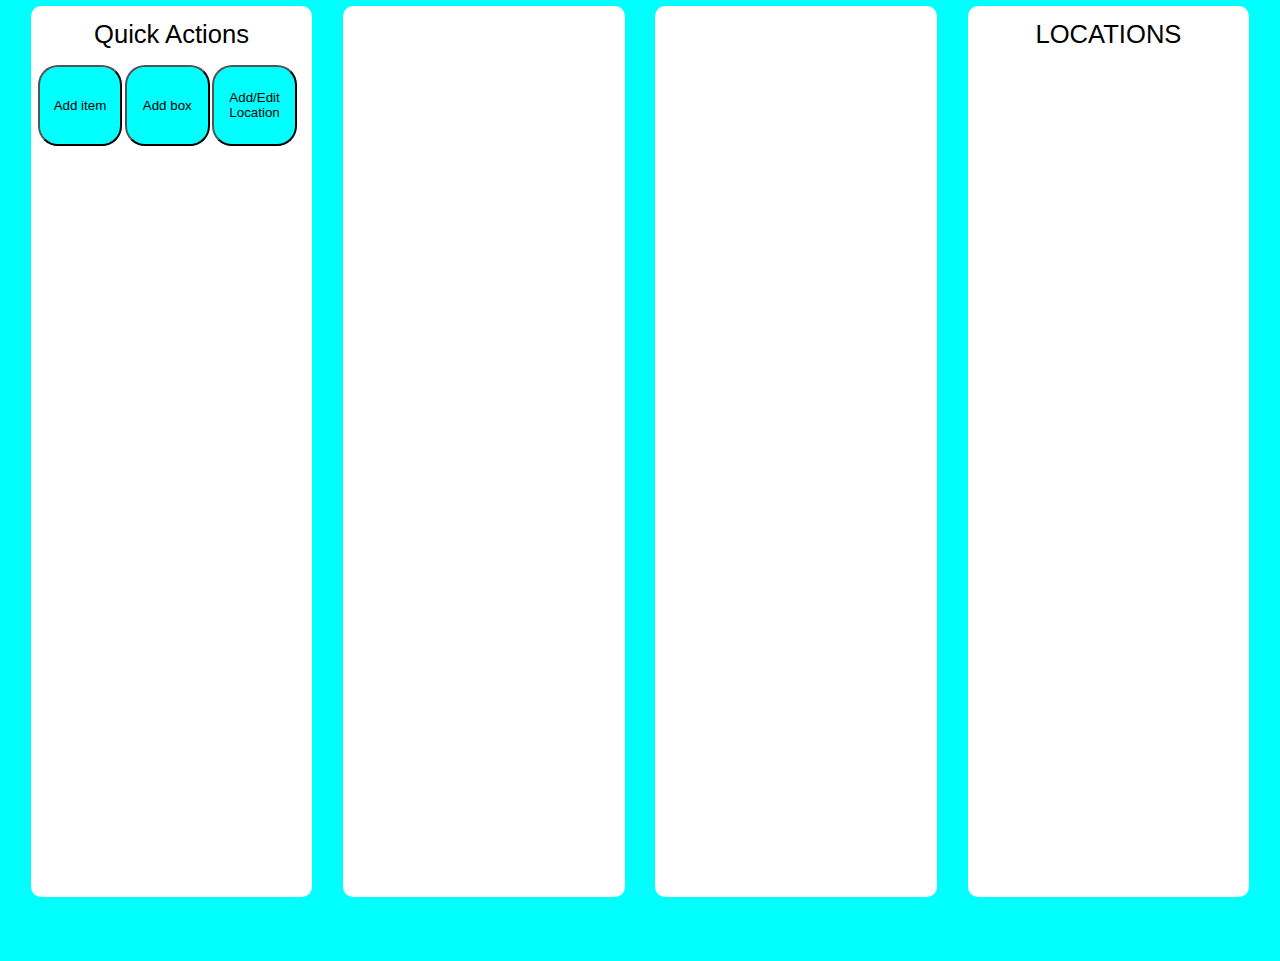
==== templates/index.html @ 98f79e02 "added locations and add/edit location button" ====
<!DOCTYPE html>
<html lang="en">
<head>
    <meta charset="UTF-8">
    <link rel="stylesheet" href="/static/index.css" />
    <script defer src="/static/index.js"></script>
    <meta name="viewport" content="width=device-width, initial-scale=1.0">
    <title>Inventory Tracker</title>
</head>
<body>
    <div id="main">
        <div id="input" class="box">
            <p class="title">Quick Actions</p>
            <div id="first">     
                <div id="buttons">
                    <button>Add item</button>
                    <button>Add box</button>
                    <button onClick="addLocation()">Add/Edit Location</button>
                </div>
            </div>
        </div>
        <div id="items" class="box"></div>
        <div id="boxes" class="box"></div>
        <div id="locations" class="box">
            
        </div>
    </div>
    <div id="locationPopup" class="popup">
        <div class="container">
            <div id="locationBarcode">
                <div id="scan">
                    <p>scan barcode:</p>
                    <input id="barcodeInput">
                    <p></p><!-- for formating, do not remove-->
                    <button id="submit" onClick="submitBarcode()">submit</button>
                </div>
                <p class="or">OR</p>
                <div id="generate">
                    <button onClick="generateNewBarcode()">Generate New Barcode</button>


                </div>
            </div>
            <div id="locationInfo">
                <img id="barcodeImg"></img>
                <button onClick="printBarcode()">print barcode</button>
                <p>name:</p>
                <input id="nameInput">
                <p>description:</p>
                <textarea id="descriptionInput"></textarea>
                <button id="finish"onClick="finishLocation()">finish</button>
            </div>
        </div>
    </div>
</body>
---- static/index.css ----
:root {
    --accent: aqua;
    --popupOverlay:rgba(0, 0, 0, 0.5);
  }
body{
    overflow-x: hidden;  
    background-color: var(--accent); 
    font-family:'Segoe UI', Tahoma, Geneva, Verdana, sans-serif;
    width: 100vw;
    margin: 0;
}
p{
    margin: 0;
}
#main{
    position: absolute;
    display: flex;
    flex-wrap: wrap;
    min-height: 100vh;
    height: fit-content;
    justify-content: space-evenly;
    width: 100%;
    margin-top: 0.5%;
    
    .box{
        background-color: white;
        border-radius: 10px;
        min-height: 99vh;
        height: fit-content;
        width: 22%;
        margin-bottom: 5%;
        /* margin-inline: 0.5%; */
        .title{
            font-size: 2vw;
            width: 100%;
            margin-block: 5%;
            text-align: center;
        }
    }
    #input{
        /* display: flex; */
        /* flex-wrap: wrap; */
        justify-content: center; 
        #first{
            position: relative;
            visibility: visible;
            #buttons{
                position: relative;
                width: 100%;
                margin-inline:2%;
                display: flex;
                flex-wrap: wrap;
                justify-content: flex-start;
                button{
                    width: 30%;
                    height: 9vh;
                    margin-inline:0.5%;
                    margin-top: 0.5%;
                    margin-bottom: 0.5%;
                    background-color: var(--accent);
                    border-radius: 20px;
                }
            }
        }  
    }
}
#locationPopup{
    
    .container{
        min-height: 60vh;
        #locationBarcode{
            position: absolute;
            width: inherit;
            visibility: hidden;
            margin-top: 5%;
            #scan{
                display: flex;
                flex-wrap: wrap;
                justify-content: space-between;
                align-items: center;
                height: fit-content;
                p{
                    width: 20%;
                    height: fit-content;
                    margin-bottom: 5%;
                }
                input{
                    width:65%;
                    height: 20%;
                }
                #submit{
                    margin-top: 0;
                    width:20%;
                    height:fit-content;
                }
            }
            p{
                text-align: center;
                margin-bottom: 5%;
            }
            #generate{
                /* display: flex; */
                /* justify-content: center; */
                button{
                    width: 70%;
                    margin-inline: 15%;
                }
                
                
            }
        } 
        #locationInfo{
            visibility: hidden;
            display: flex;
            flex-wrap: wrap;
            justify-content: flex-start;
            align-content: center;
            #barcodeImg{
                width: 65%;
                margin-inline: 2%;
            } 
            p{
                width: 25%;
                margin-top: 1%;
                margin-bottom: 3%;
            }
            input{
                width:65%;
                height: fit-content;
                margin-top: 1%;
            }
            button{
                width:25%;
                height: fit-content;
                padding-top: 5%;
                padding-bottom: 5%;
                margin-top: 5%;
                margin-inline: 2%;
            }
            textarea{
                width:65%;
                height:40%;
            }
            #finish{
                padding-top: 1%;
                padding-bottom: 1%;
                margin-left: 70%;
            }
        }
    }
}
.popup{
    background-color: var(--popupOverlay);
    width: 100vw;
    height: 101vh;
    top:-0.5vh;
    left:-0.5%;
    visibility: hidden;
    position: absolute;
}
.container{
    background-color: white;
    opacity: 100;
    width: 70%;
    margin-inline: 13%;
    margin-top: 5%;
    border-radius: 20px;
    padding: 2%;
}
.location{
    display: flex;
    flex-wrap: wrap;
    justify-content: space-evenly;
    background-color: aqua;
    border-radius: 10px;
    margin-inline: 3%;
    padding-left: 2%;
    padding-top: 4%;
    padding-right: 2%;
    padding-bottom: 4%;
    margin-top: 2%;
    margin-bottom: 5%;
    .locArrowSVG{
        margin-top: 1.5vh;
        width:10%;
        height: 10%;
        scale:1;
        
    }
    .imgHead{
        width:90%;
        display: flex;
        flex-wrap: wrap;
        .images{
            width: 25%;
            .locImg{
                background-color: rgb(255, 127, 127);
                width: 100%;
                height:fit-content;
                padding-bottom: 10%;
                font-size: 1vw;
            }
            .locBarcodeImg{
                display: none;
            }
            .locPrintButton{
                display: none;
            }
        }
        .header{
            margin-left: 1%;
            width:64%;
            .locName{
                display: flex;
                margin: 0;
                height: fit-content;
                font-size: 2vw;
                width:100%;
                text-align: start;
                text-overflow: ellipsis;
                overflow: hidden;
                display: -webkit-box;
                -webkit-line-clamp: 1;
                -webkit-box-orient: vertical;
            }
            .locBarcode{
                display:flex;
                margin:0;
                font-size: 1vw;
                width: 100%;
                text-align: start;
            }   
        }
        
    }
    .locDescription{
        font-size: 1vw;
        width: 100%;
        height: 20%;
        margin-left: 10%;
        text-overflow: ellipsis;
        overflow: hidden;
        display: -webkit-box;
        -webkit-line-clamp: 2;
        -webkit-box-orient: vertical;
    }
}

.location.expanded{
    
    .locArrowSVG{
       transform: rotate(90deg);
        
    }
    .imgHead{
        flex-direction: column-reverse;
        display: flex;
        flex-wrap: wrap;
        justify-content:flex-end;
        .images{
            display: flex;
            flex-wrap: wrap;
            justify-content: space-evenly;
            width: 100%;
            .locImg{
                width:50%;
                padding-bottom: 30%;
            }
            .locBarcodeStuff{
                width: 50%;
                display: flex;
                flex-wrap: wrap;
                justify-content: center;
                .locBarcodeImg{
                    width: 98%;
                    height: fit-content;
                    display:flex;
                    /* height: 4vh; */
                }
                .locPrintButton{
                    font-size: 1vw;
                    justify-content: center;
                    width: 90%;
                    display: flex;
                    text-align: center;
                    align-items: center;
                }
            }
        }
        .header{
            display: flex;
            flex-wrap: wrap;
            justify-content: flex-end;
            padding: 0;
           width: 100%;
            .locName{
                font-size:2vw;
                height: fit-content;
                overflow: visible;
                overflow-wrap: break-word;
                word-wrap:break-word;
                /* display: -webkit-box; */
                -webkit-line-clamp: none;
                -webkit-box-orient: vertical;
            }
            .locBarcode{
                margin-right: 0;
                justify-self: flex-end;
                margin-left: 10%;
                width:50%
            } 
        }
        
    }
    .locDescription{
        text-overflow: none;
        overflow: none;
        display: -webkit-box;
        -webkit-line-clamp: none;
        -webkit-box-orient: vertical;
    }
}
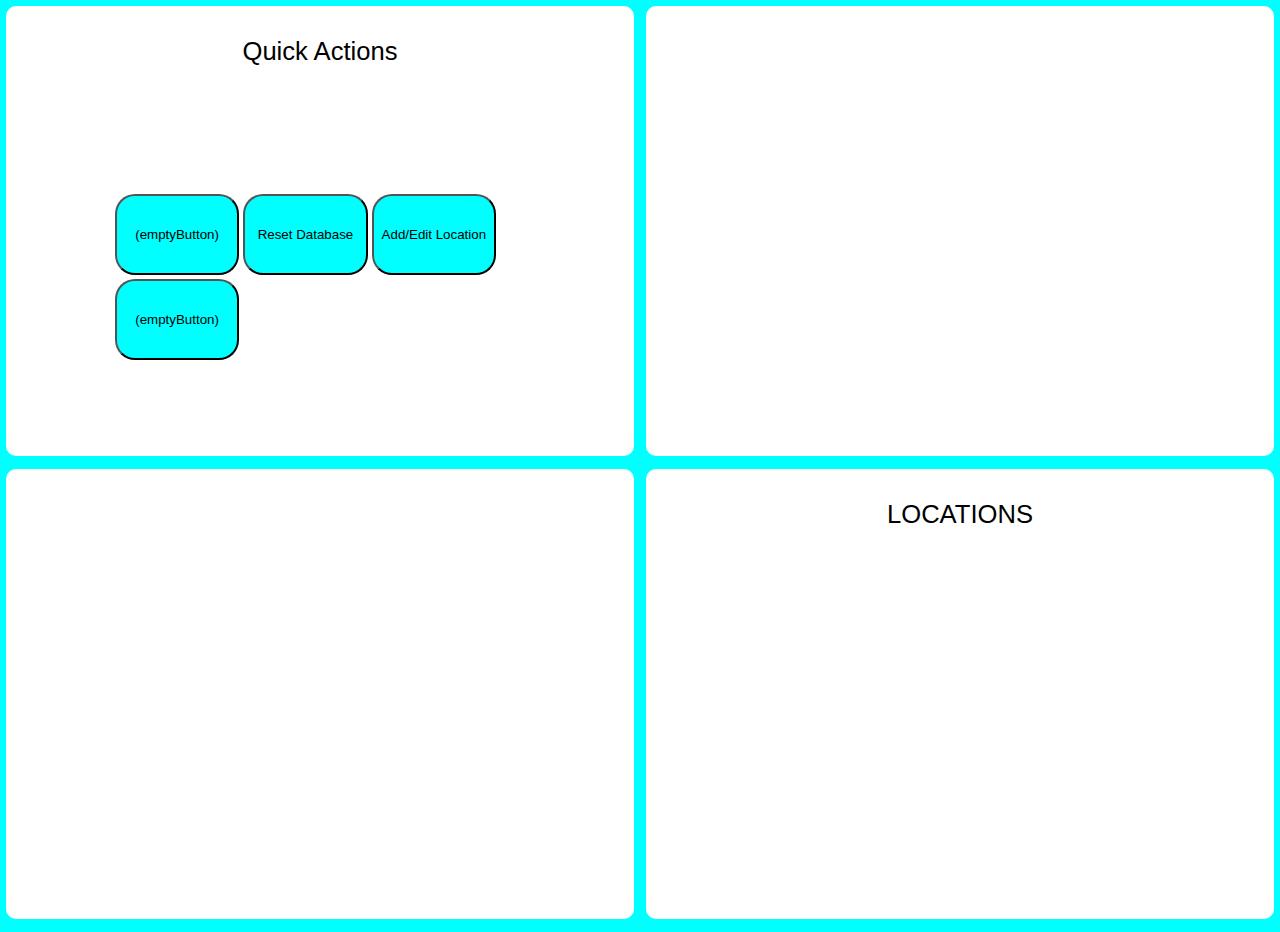
==== commit 2d745775: "everything location done except print barcode is rboken" ====
--- a/templates/index.html
+++ b/templates/index.html
@@ -13,9 +13,10 @@
             <p class="title">Quick Actions</p>
             <div id="first">     
                 <div id="buttons">
-                    <button>Add item</button>
-                    <button>Add box</button>
+                    <button>(emptyButton)</button>
+                    <button onCLick="resetDB()">Reset Database</button>
                     <button onClick="addLocation()">Add/Edit Location</button>
+                    <button>(emptyButton)</button>
                 </div>
             </div>
         </div>
@@ -26,7 +27,11 @@
         </div>
     </div>
     <div id="locationPopup" class="popup">
+        
         <div class="container">
+            <div class="xButtonDiv">
+                <button onClick="exitPopup()"class="x">X</button>
+            </div>
             <div id="locationBarcode">
                 <div id="scan">
                     <p>scan barcode:</p>
@@ -35,20 +40,46 @@
                     <button id="submit" onClick="submitBarcode()">submit</button>
                 </div>
                 <p class="or">OR</p>
-                <div id="generate">
+                <!-- <div id="generate">
                     <button onClick="generateNewBarcode()">Generate New Barcode</button>
+                </div> -->
+                <div id="select">
+                    <p>select location:</p>
+                    <div id="locationsSelect">
+                        <!-- <div class='loc'>
+                            <button><img src='/resources/right-arrow-svgrepo-com.png'></button>
+                            <p>nameis very long</p>
+                            <p id='code'>123456789876</p>
+                        </div> -->
 
-
+                    </div>
                 </div>
             </div>
             <div id="locationInfo">
+                <img id="locImg" src="/resources/imageTemplate.png"></img>
                 <img id="barcodeImg"></img>
-                <button onClick="printBarcode()">print barcode</button>
-                <p>name:</p>
-                <input id="nameInput">
-                <p>description:</p>
-                <textarea id="descriptionInput"></textarea>
-                <button id="finish"onClick="finishLocation()">finish</button>
+                <button id="print"onClick="printBarcode()">print barcode</button>
+                
+                <div id="inputDiv">
+                    <p>name:</p>
+                    <input id="nameInput">
+                    <p>description:</p>
+                    <textarea id="descriptionInput"></textarea>
+                </div>
+                <div id="historyDiv">
+                    <div id="titleDiv"><p class='title'>History</p></div>
+                    <div id="headerEntry" class="entry">
+                        <b id='nameDiv' class='subEntry'>Name</b>
+                        <b id='descDiv' class='subEntry'>Description</b>
+                        <b id='boxDiv' class='subEntry'>Boxes</b>
+                        <b id='timeDiv' class='subEntry'>Time</b>
+                        <b id='versDiv' class='subEntry'>Version</b>
+                    </div>
+
+                </div>
+                <div id="finishDiv">
+                    <button id="finish" onClick="finishLocation()">finish</button>
+                </div>
             </div>
         </div>
     </div>
--- a/static/index.css
+++ b/static/index.css
@@ -7,6 +7,7 @@
     background-color: var(--accent); 
     font-family:'Segoe UI', Tahoma, Geneva, Verdana, sans-serif;
     width: 100vw;
+    height: fit-content;
     margin: 0;
 }
 p{
@@ -23,14 +24,21 @@
     margin-top: 0.5%;
     
     .box{
+        padding-inline: 0.5%;
+
+        display: flex;
+        flex-wrap: wrap;
+        justify-content: flex-start;
         background-color: white;
         border-radius: 10px;
-        min-height: 99vh;
-        height: fit-content;
-        width: 22%;
-        margin-bottom: 5%;
-        /* margin-inline: 0.5%; */
+        overflow-y:auto;
+        /* overflow-x:hidden; */
+        height:50vh ;
+        width: 48%;
+        margin-bottom: 1%;
+        margin-inline: 0.5%;
         .title{
+            position:sticky;
             font-size: 2vw;
             width: 100%;
             margin-block: 5%;
@@ -46,7 +54,7 @@
             visibility: visible;
             #buttons{
                 position: relative;
-                width: 100%;
+                width: 96%;
                 margin-inline:2%;
                 display: flex;
                 flex-wrap: wrap;
@@ -65,15 +73,44 @@
     }
 }
 #locationPopup{
-    
+    background-color: var(--popupOverlay);
+    width: 100vw;
+    height:100%;
+    visibility: hidden;
+    position: absolute;
     .container{
-        min-height: 60vh;
+        display: flex;
+        flex-wrap: wrap;
+        width: 80%;
+        min-height: 80vh;
+        height: fit-content;
+        background-color: white;
+        
+        margin-inline: 8%;
+        margin-top: 2%;
+        border-radius: 20px;
+        padding: 2%;
+        .xButtonDiv{
+            display: flex;
+            flex-wrap: wrap;
+            width: 100%;
+            height: fit-content;
+            margin: 0;
+            justify-content: flex-end;
+            .x{
+                padding:0;
+                width: 2vw;
+                height: 2vw;
+                    
+            }
+        }
         #locationBarcode{
             position: absolute;
             width: inherit;
             visibility: hidden;
             margin-top: 5%;
             #scan{
+                position: relative;
                 display: flex;
                 flex-wrap: wrap;
                 justify-content: space-between;
@@ -82,151 +119,264 @@
                 p{
                     width: 20%;
                     height: fit-content;
-                    margin-bottom: 5%;
                 }
                 input{
                     width:65%;
                     height: 20%;
                 }
                 #submit{
-                    margin-top: 0;
+                    margin-top: 2%;
                     width:20%;
                     height:fit-content;
                 }
             }
-            p{
+            #select{
+                
+                height:10vw;
+                #locationsSelect{
+                    position: relative;
+                    display: flex;
+                    flex-wrap:nowrap;
+                    position: relative;
+                    height:fit-content;
+                    width: 100%;
+                    overflow-x: auto;
+                    margin-top:2%;
+                    
+                    .loc{
+                        position: relative;
+                        width:7vw;
+                        margin-inline: 2%;
+                        margin-bottom: 3%;
+                        button{  
+                            border-radius: 4px;
+                            width:100%;
+                            padding: 0;
+                            border: 0;
+                            margin:0 ;
+                            height: fit-content;
+                            img{
+                                width: 100%;
+                                border-radius: 4px;
+                            }
+                        }
+                        p{
+                            font-size: 1.3vw;
+                            width:100%;
+                            text-align: center;
+                            overflow-wrap: break-word;
+                            text-overflow: ellipsis;
+                            overflow: hidden;
+                            display: -webkit-box;
+                            -webkit-line-clamp: 2;
+                            -webkit-box-orient: vertical;
+                        }
+                        #code{
+                            font-size: 1vw;;
+                        }
+                    }
+                    .loc:hover{
+                        top:1vh;
+                    }
+                    #add{
+                        
+                        button{
+                            p{
+                                font-size: 5vw;
+                                padding-block: 10%;
+                            }
+                            
+                        }
+                    }
+                }
+            }
+            .or{
                 text-align: center;
                 margin-bottom: 5%;
-            }
-            #generate{
-                /* display: flex; */
-                /* justify-content: center; */
-                button{
-                    width: 70%;
-                    margin-inline: 15%;
-                }
-                
-                
+                margin-top: 5%;
             }
         } 
         #locationInfo{
             visibility: hidden;
             display: flex;
+            position: absolute;
+            margin-top: 3%;
+            width: inherit;
+            height: inherit;
             flex-wrap: wrap;
             justify-content: flex-start;
             align-content: center;
+            #locImg{
+                width:15%;
+                height:fit-content;
+            }
             #barcodeImg{
-                width: 65%;
-                margin-inline: 2%;
+                margin-top: 0;
+                margin-left: 30%;
+                width: 25%;
+                height: fit-content;
             } 
-            p{
-                width: 25%;
-                margin-top: 1%;
-                margin-bottom: 3%;
-            }
-            input{
-                width:65%;
-                height: fit-content;
-                margin-top: 1%;
-            }
-            button{
+            #print{
+                margin-left: 1%;
                 width:25%;
                 height: fit-content;
-                padding-top: 5%;
-                padding-bottom: 5%;
+                padding-top: 3%;
+                padding-bottom: 3%;
+            }
+            #finishDiv{
+                width: 100%;
+                display: flex;
+                flex-wrap: wrap;
+                justify-content: flex-end;
+                margin-top: 2%;
+                #finish{
+                    width:25%;
+                    height: fit-content;
+                    
+                    padding-top: 1%;
+                    padding-bottom: 1%;
+                }
+            }   
+            #inputDiv{
+                display: flex;
+                flex-wrap: wrap;
                 margin-top: 5%;
-                margin-inline: 2%;
-            }
-            textarea{
-                width:65%;
-                height:40%;
-            }
-            #finish{
-                padding-top: 1%;
-                padding-bottom: 1%;
-                margin-left: 70%;
+                width: 50%;
+                height: fit-content;
+                p{
+                    width: 25%;
+                    /* margin-top: 1%; */
+                    margin-bottom: 3%;
+                }
+                input{
+                    width:65%;
+                    height: fit-content;
+                    margin-top: 1%;
+                }
+                textarea{
+                    width:65%;
+                    max-width: 65%;
+                    min-width: 65%;
+                    height: 20vh;
+                    overflow-y: scroll;
+                    
+                }
+            }
+            #historyDiv{
+                width: 50%;
+                height: fit-content;
+                display: flex;
+                flex-wrap: wrap;
+                #titleDiv{
+                    width: 100%;
+                    flex-wrap: wrap;
+                    justify-content: center;
+                    p{
+                        text-align: center;
+                    }
+                }
+                .entry{
+                    display: flex;
+                    flex-wrap: wrap;
+                    width: 100%;
+                    height: fit-content;
+                    #nameDiv{
+                        width:15%;
+                    }
+                    #descDiv{
+                        
+                        width: 30%;
+                    }
+                    #boxDiv{
+                        width: 20%;
+                    }
+                    #timeDiv{
+                        
+                        width: 20%;
+                    }
+                    #versDiv{
+                        
+                        width: 10%;
+                    }
+                    .subEntry{
+                        font-size: 1.1vw;
+                        word-wrap: break-word;
+                        overflow-x:none;
+                        overflow-y: auto;
+                        display: -webkit-box;
+                        -webkit-line-clamp: 3;
+                        -webkit-box-orient: vertical;
+                        margin-block: 0;
+                    }
+                }
             }
         }
     }
 }
-.popup{
-    background-color: var(--popupOverlay);
-    width: 100vw;
-    height: 101vh;
-    top:-0.5vh;
-    left:-0.5%;
-    visibility: hidden;
-    position: absolute;
-}
-.container{
-    background-color: white;
-    opacity: 100;
-    width: 70%;
-    margin-inline: 13%;
-    margin-top: 5%;
-    border-radius: 20px;
-    padding: 2%;
-}
+
+
 .location{
     display: flex;
     flex-wrap: wrap;
     justify-content: space-evenly;
     background-color: aqua;
+    width: 44%;
     border-radius: 10px;
-    margin-inline: 3%;
+    margin-left:0.5%;
+    margin-right: 0.5%;
     padding-left: 2%;
     padding-top: 4%;
     padding-right: 2%;
     padding-bottom: 4%;
     margin-top: 2%;
-    margin-bottom: 5%;
+    margin-bottom: 2%;
     .locArrowSVG{
         margin-top: 1.5vh;
-        width:10%;
-        height: 10%;
-        scale:1;
+        width:15%;
+        margin-right: 3%;
+        height: fit-content;
+        scale:0.7;
         
     }
+    .locArrowSVG:hover{
+        scale:0.9;
+    }
     .imgHead{
-        width:90%;
+        width:82%;
         display: flex;
         flex-wrap: wrap;
         .images{
-            width: 25%;
+            width: 40%;
+            padding: 0;
             .locImg{
                 background-color: rgb(255, 127, 127);
                 width: 100%;
-                height:fit-content;
-                padding-bottom: 10%;
+                height: fit-content;
+                max-height: 20vh;
+                /* padding-bottom: 10%; */
                 font-size: 1vw;
             }
-            .locBarcodeImg{
-                display: none;
-            }
-            .locPrintButton{
-                display: none;
-            }
         }
         .header{
-            margin-left: 1%;
-            width:64%;
+            margin-left: 5%;
+            width:55%;
             .locName{
                 display: flex;
                 margin: 0;
                 height: fit-content;
-                font-size: 2vw;
+                font-size: 1.8vw;
                 width:100%;
                 text-align: start;
                 text-overflow: ellipsis;
                 overflow: hidden;
                 display: -webkit-box;
-                -webkit-line-clamp: 1;
+                -webkit-line-clamp: 2;
                 -webkit-box-orient: vertical;
             }
             .locBarcode{
                 display:flex;
-                margin:0;
-                font-size: 1vw;
+                
+                font-size: 0.9vw;
                 width: 100%;
                 text-align: start;
             }   
@@ -234,89 +384,16 @@
         
     }
     .locDescription{
-        font-size: 1vw;
+        font-size: 1.2vw;
         width: 100%;
         height: 20%;
         margin-left: 10%;
+        
+        overflow-wrap: break-word;
         text-overflow: ellipsis;
         overflow: hidden;
         display: -webkit-box;
         -webkit-line-clamp: 2;
         -webkit-box-orient: vertical;
     }
-}
-
-.location.expanded{
-    
-    .locArrowSVG{
-       transform: rotate(90deg);
-        
-    }
-    .imgHead{
-        flex-direction: column-reverse;
-        display: flex;
-        flex-wrap: wrap;
-        justify-content:flex-end;
-        .images{
-            display: flex;
-            flex-wrap: wrap;
-            justify-content: space-evenly;
-            width: 100%;
-            .locImg{
-                width:50%;
-                padding-bottom: 30%;
-            }
-            .locBarcodeStuff{
-                width: 50%;
-                display: flex;
-                flex-wrap: wrap;
-                justify-content: center;
-                .locBarcodeImg{
-                    width: 98%;
-                    height: fit-content;
-                    display:flex;
-                    /* height: 4vh; */
-                }
-                .locPrintButton{
-                    font-size: 1vw;
-                    justify-content: center;
-                    width: 90%;
-                    display: flex;
-                    text-align: center;
-                    align-items: center;
-                }
-            }
-        }
-        .header{
-            display: flex;
-            flex-wrap: wrap;
-            justify-content: flex-end;
-            padding: 0;
-           width: 100%;
-            .locName{
-                font-size:2vw;
-                height: fit-content;
-                overflow: visible;
-                overflow-wrap: break-word;
-                word-wrap:break-word;
-                /* display: -webkit-box; */
-                -webkit-line-clamp: none;
-                -webkit-box-orient: vertical;
-            }
-            .locBarcode{
-                margin-right: 0;
-                justify-self: flex-end;
-                margin-left: 10%;
-                width:50%
-            } 
-        }
-        
-    }
-    .locDescription{
-        text-overflow: none;
-        overflow: none;
-        display: -webkit-box;
-        -webkit-line-clamp: none;
-        -webkit-box-orient: vertical;
-    }
 }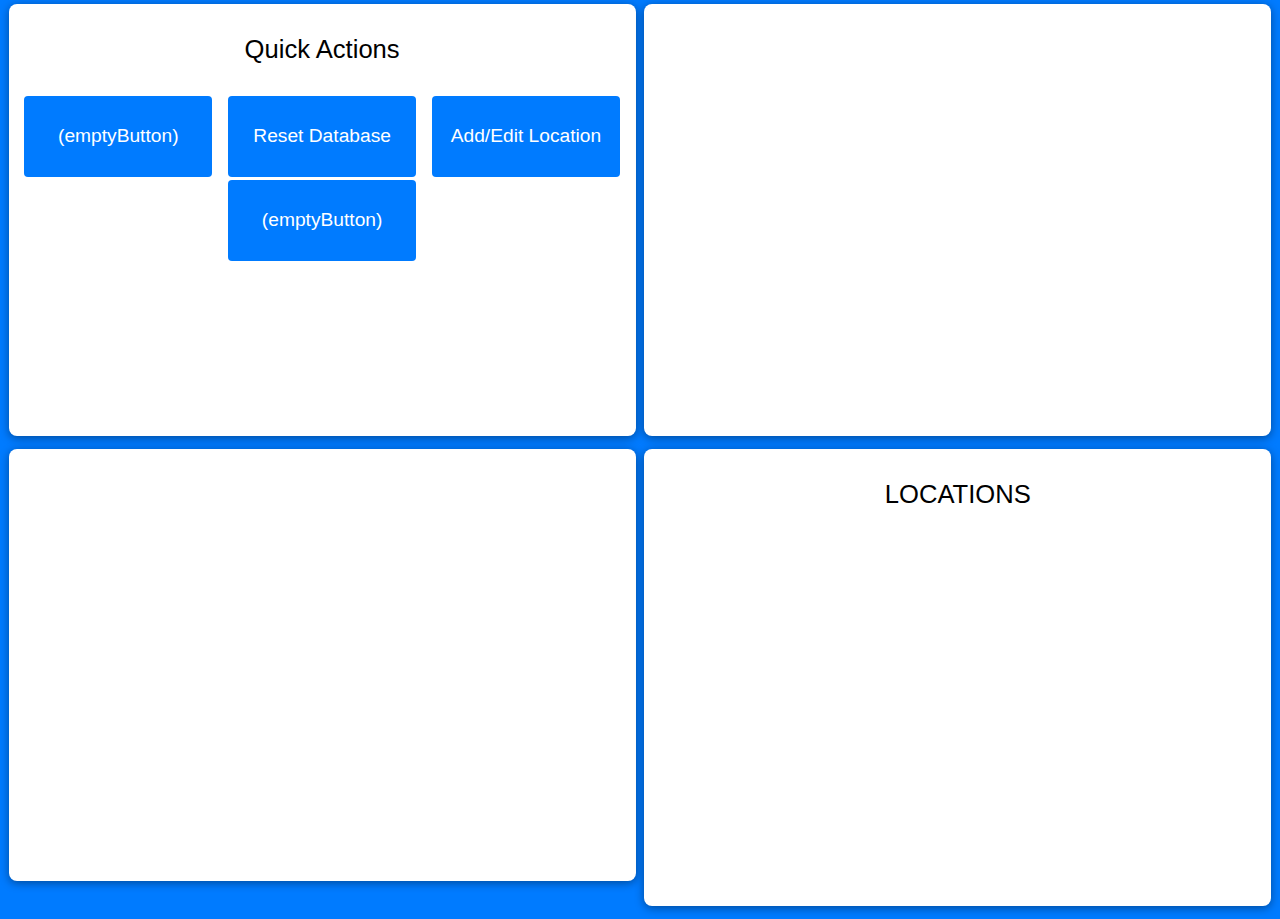
==== commit a401d2db: "made it pretty (a bit)" ====
--- a/templates/index.html
+++ b/templates/index.html
@@ -10,14 +10,12 @@
 <body>
     <div id="main">
         <div id="input" class="box">
-            <p class="title">Quick Actions</p>
-            <div id="first">     
-                <div id="buttons">
-                    <button>(emptyButton)</button>
-                    <button onCLick="resetDB()">Reset Database</button>
-                    <button onClick="addLocation()">Add/Edit Location</button>
-                    <button>(emptyButton)</button>
-                </div>
+            <p class="title">Quick Actions</p>     
+            <div id="buttons">
+                <button>(emptyButton)</button>
+                <button onCLick="resetDB()">Reset Database</button>
+                <button onClick="addLocation()">Add/Edit Location</button>
+                <button>(emptyButton)</button>
             </div>
         </div>
         <div id="items" class="box"></div>
@@ -34,8 +32,7 @@
             </div>
             <div id="locationBarcode">
                 <div id="scan">
-                    <p>scan barcode:</p>
-                    <input id="barcodeInput">
+                    <input placeholder="Scan Barcode" id="barcodeInput">
                     <p></p><!-- for formating, do not remove-->
                     <button id="submit" onClick="submitBarcode()">submit</button>
                 </div>
@@ -44,7 +41,7 @@
                     <button onClick="generateNewBarcode()">Generate New Barcode</button>
                 </div> -->
                 <div id="select">
-                    <p>select location:</p>
+                    <p>Select location:</p>
                     <div id="locationsSelect">
                         <!-- <div class='loc'>
                             <button><img src='/resources/right-arrow-svgrepo-com.png'></button>
@@ -58,13 +55,14 @@
             <div id="locationInfo">
                 <img id="locImg" src="/resources/imageTemplate.png"></img>
                 <img id="barcodeImg"></img>
-                <button id="print"onClick="printBarcode()">print barcode</button>
-                
+                <div id="printDiv">
+                    <button id="print"onClick="printBarcode()">Print Barcode</button>
+                </div>
                 <div id="inputDiv">
-                    <p>name:</p>
-                    <input id="nameInput">
-                    <p>description:</p>
-                    <textarea id="descriptionInput"></textarea>
+                    <!-- <p>name:</p> -->
+                    <input placeholder="Name" id="nameInput">
+                    <!-- <p>description:</p> -->
+                    <textarea placeholder="Description" id="descriptionInput"></textarea>
                 </div>
                 <div id="historyDiv">
                     <div id="titleDiv"><p class='title'>History</p></div>
@@ -78,7 +76,7 @@
 
                 </div>
                 <div id="finishDiv">
-                    <button id="finish" onClick="finishLocation()">finish</button>
+                    <button id="finish" onClick="finishLocation()">Finish</button>
                 </div>
             </div>
         </div>
--- a/static/index.css
+++ b/static/index.css
@@ -1,7 +1,9 @@
 :root {
-    --accent: aqua;
+    --accent: #007bff;
+    --accentHover: #0056b3;
     --popupOverlay:rgba(0, 0, 0, 0.5);
   }
+
 body{
     overflow-x: hidden;  
     background-color: var(--accent); 
@@ -9,6 +11,16 @@
     width: 100vw;
     height: fit-content;
     margin: 0;
+}
+button{
+    border: none;
+    border-radius: 4px;
+    background-color: var(--accent);
+    font-size: 1.5vw;
+    color: white;
+}
+button:hover{
+    background-color: var(--accentHover);
 }
 p{
     margin: 0;
@@ -21,55 +33,59 @@
     height: fit-content;
     justify-content: space-evenly;
     width: 100%;
-    margin-top: 0.5%;
+    margin-top: 0.3%;
     
     .box{
-        padding-inline: 0.5%;
-
+        position: relative;
+        border-radius: 8px;
+        box-shadow: 0 2px 10px rgba(0, 0, 0, 0.4);
+        /* border: 1px solid #ced4da; */
+        /* background-image: linear-gradient(135deg, aqua, rgb(47, 168, 168)); */
+        background: white;
+        overflow-y:auto;
+        /* overflow-x:hidden; */
+        height:48vh;
+        width: 49%;
+        margin-bottom: 1%;
+        /* margin-inline: 0.5%; */
+        .title{
+            position:relative;
+            font-size: 2vw;
+            width: 100%;
+            height: fit-content;
+            margin-block:0;
+            margin-top: 5%;
+            /* margin-block: 5%; */
+            text-align: center;
+            
+        }
+    }
+    #input{
+        /* justify-content: flex-start;  */
+        #buttons{
+            position: relative;
+            width: 100%;
+            height: fit-content;
+            display: flex;
+            flex-wrap: wrap;
+            justify-content:space-evenly;
+            margin-top: 5%;
+            button{
+                width: 30%;
+                height: 9vh;
+                /* margin-inline:0.5%; */
+                
+                margin-bottom: 0.5%;
+                /* background-color: var(--accent); */
+                
+            }
+        }
+    }
+    #locations{
         display: flex;
         flex-wrap: wrap;
-        justify-content: flex-start;
-        background-color: white;
-        border-radius: 10px;
-        overflow-y:auto;
-        /* overflow-x:hidden; */
-        height:50vh ;
-        width: 48%;
-        margin-bottom: 1%;
-        margin-inline: 0.5%;
-        .title{
-            position:sticky;
-            font-size: 2vw;
-            width: 100%;
-            margin-block: 5%;
-            text-align: center;
-        }
-    }
-    #input{
-        /* display: flex; */
-        /* flex-wrap: wrap; */
-        justify-content: center; 
-        #first{
-            position: relative;
-            visibility: visible;
-            #buttons{
-                position: relative;
-                width: 96%;
-                margin-inline:2%;
-                display: flex;
-                flex-wrap: wrap;
-                justify-content: flex-start;
-                button{
-                    width: 30%;
-                    height: 9vh;
-                    margin-inline:0.5%;
-                    margin-top: 0.5%;
-                    margin-bottom: 0.5%;
-                    background-color: var(--accent);
-                    border-radius: 20px;
-                }
-            }
-        }  
+        justify-content: space-evenly;
+        padding-bottom: 2%;
     }
 }
 #locationPopup{
@@ -88,7 +104,7 @@
         
         margin-inline: 8%;
         margin-top: 2%;
-        border-radius: 20px;
+        
         padding: 2%;
         .xButtonDiv{
             display: flex;
@@ -109,6 +125,7 @@
             width: inherit;
             visibility: hidden;
             margin-top: 5%;
+            font-size: 1.5vw;
             #scan{
                 position: relative;
                 display: flex;
@@ -121,7 +138,8 @@
                     height: fit-content;
                 }
                 input{
-                    width:65%;
+                    font-size: 1.5vw;
+                    width:100%;
                     height: 20%;
                 }
                 #submit{
@@ -149,7 +167,7 @@
                         margin-inline: 2%;
                         margin-bottom: 3%;
                         button{  
-                            border-radius: 4px;
+                            
                             width:100%;
                             padding: 0;
                             border: 0;
@@ -157,7 +175,6 @@
                             height: fit-content;
                             img{
                                 width: 100%;
-                                border-radius: 4px;
                             }
                         }
                         p{
@@ -216,12 +233,16 @@
                 width: 25%;
                 height: fit-content;
             } 
-            #print{
+            #printDiv{
                 margin-left: 1%;
                 width:25%;
                 height: fit-content;
-                padding-top: 3%;
-                padding-bottom: 3%;
+            #print{
+                height: fit-content;
+                width: 100%;
+                padding-top: 10%;
+                padding-bottom: 10%;
+            }
             }
             #finishDiv{
                 width: 100%;
@@ -240,31 +261,40 @@
             #inputDiv{
                 display: flex;
                 flex-wrap: wrap;
+    
                 margin-top: 5%;
                 width: 50%;
                 height: fit-content;
-                p{
+                max-height: 35vh;
+                
+                /* p{
                     width: 25%;
-                    /* margin-top: 1%; */
+                    margin-top: 1%; 
                     margin-bottom: 3%;
-                }
+                } */
                 input{
-                    width:65%;
+                    font-size: 1.5vw;
+                    width:100%;
                     height: fit-content;
                     margin-top: 1%;
+                    margin-bottom: 2%;
                 }
                 textarea{
-                    width:65%;
-                    max-width: 65%;
-                    min-width: 65%;
-                    height: 20vh;
+                    font-size: 1.5vw;
+                    width:99%;
+                    max-width: 99%;
+                    min-width: 99%;
+                    height: 15vh;
                     overflow-y: scroll;
                     
                 }
             }
             #historyDiv{
-                width: 50%;
-                height: fit-content;
+                width: 48%;
+                margin-left: 2%;
+                height: fit-content;
+                max-height: 35vh;
+                overflow-y: auto;
                 display: flex;
                 flex-wrap: wrap;
                 #titleDiv{
@@ -279,6 +309,8 @@
                     display: flex;
                     flex-wrap: wrap;
                     width: 100%;
+                    border-bottom: 1px solid grey;
+                    padding-bottom: 1%;
                     height: fit-content;
                     #nameDiv{
                         width:15%;
@@ -299,14 +331,15 @@
                         width: 10%;
                     }
                     .subEntry{
-                        font-size: 1.1vw;
-                        word-wrap: break-word;
-                        overflow-x:none;
+                        font-size: 1vw;
+                        max-height: 4vw;
+                        overflow-y: auto;
+                        /* overflow-x:none;
                         overflow-y: auto;
                         display: -webkit-box;
                         -webkit-line-clamp: 3;
                         -webkit-box-orient: vertical;
-                        margin-block: 0;
+                        text-overflow: clip; */
                     }
                 }
             }
@@ -318,82 +351,78 @@
 .location{
     display: flex;
     flex-wrap: wrap;
-    justify-content: space-evenly;
-    background-color: aqua;
-    width: 44%;
+    justify-content:space-evenly;
+    background-color: rgba(0, 0, 0, 0.3);
+    height: fit-content;
+    width: 47%;
+    padding: 1%;
+    margin-top: 0.5%;
+    box-shadow: 0 2px 10px rgba(0, 0, 0, 0.1);
+    /* border: 1px solid #ced4da; */
     border-radius: 10px;
-    margin-left:0.5%;
-    margin-right: 0.5%;
-    padding-left: 2%;
-    padding-top: 4%;
-    padding-right: 2%;
-    padding-bottom: 4%;
-    margin-top: 2%;
-    margin-bottom: 2%;
     .locArrowSVG{
-        margin-top: 1.5vh;
+        /* margin-top: 1.5vh; */
         width:15%;
-        margin-right: 3%;
+        
         height: fit-content;
-        scale:0.7;
+        margin-top: 5%;
+        /* margin-right: 3%; */
+        background-color: var(--accent);
+        border-radius: 50%;
+        img{
+            
+            width: 100%;
+            height: 50%;
+            scale:0.5;
+        }
+    }
+    .locArrowSVG:hover{
+        scale:1.2;
+    }
+    .images{
+        width: 30%;
+        padding: 0;
+        .locImg{
+            border-radius: 8px;
+            background-color: rgb(255, 127, 127);
+            width: 100%;
+            height: fit-content;
+            max-height: 20vh;
+            /* padding-bottom: 10%; */
+        }
+    }
+    .header{
+        width:45%;
+        .locName{
+            display: flex;
+            margin: 0;
+            height: fit-content;
+            font-size: 1.5vw;
+            width:100%;
+            text-align: start;
+            text-overflow: ellipsis;
+            overflow: hidden;
+            display: -webkit-box;
+            -webkit-line-clamp: 1;
+            -webkit-box-orient: vertical;
+        }
+        .locBarcode{
+            display:flex;
+            
+            font-size: 0.9vw;
+            width: 100%;
+            text-align: start;
+        }   
+        .locDescription{
+            margin-top: 5%;
+            font-size: 1vw;
+            text-overflow: ellipsis;
+            overflow: hidden;
+            display: -webkit-box;
+            -webkit-line-clamp: 2;
+            -webkit-box-orient: vertical;
+        }
         
     }
-    .locArrowSVG:hover{
-        scale:0.9;
-    }
-    .imgHead{
-        width:82%;
-        display: flex;
-        flex-wrap: wrap;
-        .images{
-            width: 40%;
-            padding: 0;
-            .locImg{
-                background-color: rgb(255, 127, 127);
-                width: 100%;
-                height: fit-content;
-                max-height: 20vh;
-                /* padding-bottom: 10%; */
-                font-size: 1vw;
-            }
-        }
-        .header{
-            margin-left: 5%;
-            width:55%;
-            .locName{
-                display: flex;
-                margin: 0;
-                height: fit-content;
-                font-size: 1.8vw;
-                width:100%;
-                text-align: start;
-                text-overflow: ellipsis;
-                overflow: hidden;
-                display: -webkit-box;
-                -webkit-line-clamp: 2;
-                -webkit-box-orient: vertical;
-            }
-            .locBarcode{
-                display:flex;
-                
-                font-size: 0.9vw;
-                width: 100%;
-                text-align: start;
-            }   
-        }
-        
-    }
-    .locDescription{
-        font-size: 1.2vw;
-        width: 100%;
-        height: 20%;
-        margin-left: 10%;
-        
-        overflow-wrap: break-word;
-        text-overflow: ellipsis;
-        overflow: hidden;
-        display: -webkit-box;
-        -webkit-line-clamp: 2;
-        -webkit-box-orient: vertical;
-    }
+
 }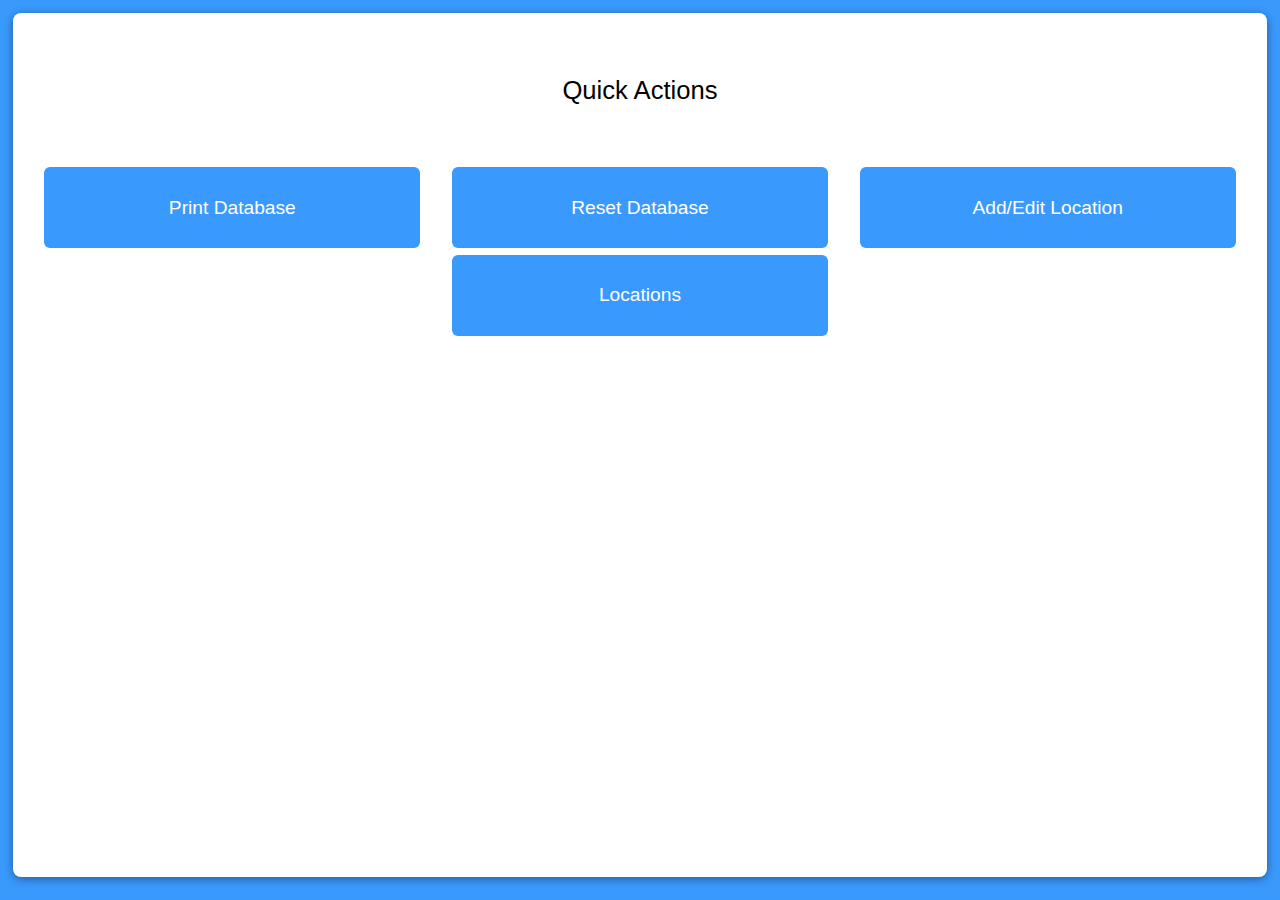
==== commit 6bd23dcc: "locations not done yet" ====
--- a/templates/index.html
+++ b/templates/index.html
@@ -3,6 +3,7 @@
 <head>
     <meta charset="UTF-8">
     <link rel="stylesheet" href="/static/index.css" />
+    <link rel="stylesheet" href="/static/popups.css" />
     <script defer src="/static/index.js"></script>
     <meta name="viewport" content="width=device-width, initial-scale=1.0">
     <title>Inventory Tracker</title>
@@ -12,23 +13,18 @@
         <div id="input" class="box">
             <p class="title">Quick Actions</p>     
             <div id="buttons">
-                <button>(emptyButton)</button>
+                <button onClick="printDB()">Print Database</button>
                 <button onCLick="resetDB()">Reset Database</button>
                 <button onClick="addLocation()">Add/Edit Location</button>
-                <button>(emptyButton)</button>
+                <button onclick="location.href='locations.html'">Locations</button>
             </div>
-        </div>
-        <div id="items" class="box"></div>
-        <div id="boxes" class="box"></div>
-        <div id="locations" class="box">
-            
         </div>
     </div>
     <div id="locationPopup" class="popup">
         
         <div class="container">
             <div class="xButtonDiv">
-                <button onClick="exitPopup()"class="x">X</button>
+                <button onClick="exitLocationPopup()"class="x">X</button>
             </div>
             <div id="locationBarcode">
                 <div id="scan">
@@ -40,9 +36,9 @@
                 <!-- <div id="generate">
                     <button onClick="generateNewBarcode()">Generate New Barcode</button>
                 </div> -->
-                <div id="select">
+                <div id="select" class="selectMain">
                     <p>Select location:</p>
-                    <div id="locationsSelect">
+                    <div id="locationsSelect" class="selectSub">
                         <!-- <div class='loc'>
                             <button><img src='/resources/right-arrow-svgrepo-com.png'></button>
                             <p>nameis very long</p>
@@ -53,10 +49,15 @@
                 </div>
             </div>
             <div id="locationInfo">
-                <img id="locImg" src="/resources/imageTemplate.png"></img>
-                <img id="barcodeImg"></img>
-                <div id="printDiv">
-                    <button id="print"onClick="printBarcode()">Print Barcode</button>
+                <div id="topDiv">
+                    <img id="locImg" src=""></img>
+                    <div id="imgButtonDiv">
+                        <button id="imgButton" onClick="camera()">Add/Change Image</button>
+                    </div>
+                    <img id="barcodeImg"></img>
+                    <div id="printDiv">
+                        <button id="print" onClick="printBarcode()">Print Barcode</button>
+                    </div>
                 </div>
                 <div id="inputDiv">
                     <!-- <p>name:</p> -->
@@ -75,8 +76,87 @@
                     </div>
 
                 </div>
-                <div id="finishDiv">
-                    <button id="finish" onClick="finishLocation()">Finish</button>
+                <div id="finishs">
+                    
+                    <div id="boxesSelect" class="selectMain">
+                        <p>boxes:</p>
+                        <div id="select" class="selectSub">
+                            
+                            <div class='mini'>
+                                <button>
+                                    <img src='/resources/imageTemplate.png'>
+                                    <p id='name'>${location.name}</p>
+                                    <p id='code'>${location.barcode}</p>
+                                </button>
+                            </div>
+                            <div class='mini'>
+                                <button>
+                                    <img src='/resources/imageTemplate.png'>
+                                    <p id='name'>${location.name}</p>
+                                    <p id='code'>${location.barcode}</p>
+                                </button>
+                            </div>
+                            <div class='mini'>
+                                <button>
+                                    <img src='/resources/imageTemplate.png'>
+                                    <p id='name'>${location.name}</p>
+                                    <p id='code'>${location.barcode}</p>
+                                </button>
+                            </div>
+                            <div class='mini'>
+                                <button>
+                                    <img src='/resources/imageTemplate.png'>
+                                    <p id='name'>${location.name}</p>
+                                    <p id='code'>${location.barcode}</p>
+                                </button>
+                            </div>
+                            <div class='mini'>
+                                <button>
+                                    <img src='/resources/imageTemplate.png'>
+                                    <p id='name'>${location.name}</p>
+                                    <p id='code'>${location.barcode}</p>
+                                </button>
+                            </div>
+                            <div class='mini'>
+                                <button>
+                                    <img src='/resources/imageTemplate.png'>
+                                    <p id='name'>${location.name}</p>
+                                    <p id='code'>${location.barcode}</p>
+                                </button>
+                            </div>
+                            <div class='mini'>
+                                <button>
+                                    <img src='/resources/imageTemplate.png'>
+                                    <p id='name'>${location.name}</p>
+                                    <p id='code'>${location.barcode}</p>
+                                </button>
+                            </div>
+
+                            
+                        </div>
+                    </div>
+                    <div id="finishDiv">
+                        <button id="finish" onClick="finishLocation()">Finish</button>
+                    </div>
+                </div>
+                
+            </div>
+        </div>
+    </div>
+    <div id="cameraPopup" class="popup">
+        <div class="container">
+            <div class="xButtonDiv">
+                <button onClick="exitCameraPopup()" class="x">X</button>
+            </div>
+            <div id="box">
+                <div id="camera">
+                    <video id="video">Video stream not available.</video>
+                    <button id="start-button">Take photo</button>
+                </div>
+                <div id="confirm">
+                    <canvas id="canvas"> </canvas>
+                    <button id="retake" onClick="retake()">Retake photo</button>
+                    <button id="save" onClick="save()">save photo</button>
                 </div>
             </div>
         </div>
--- a/static/index.css
+++ b/static/index.css
@@ -1,9 +1,8 @@
 :root {
-    --accent: #007bff;
+    --accent: #3a99fd;
     --accentHover: #0056b3;
     --popupOverlay:rgba(0, 0, 0, 0.5);
-  }
-
+}
 body{
     overflow-x: hidden;  
     background-color: var(--accent); 
@@ -11,418 +10,43 @@
     width: 100vw;
     height: fit-content;
     margin: 0;
+    padding: 0;
+    overflow-y: hidden;
 }
 button{
     border: none;
-    border-radius: 4px;
-    background-color: var(--accent);
+    border-radius: 6px;
+        background-color: var(--accent);
     font-size: 1.5vw;
     color: white;
+    
 }
 button:hover{
     background-color: var(--accentHover);
 }
-p{
-    margin: 0;
-}
-#main{
-    position: absolute;
-    display: flex;
-    flex-wrap: wrap;
-    min-height: 100vh;
-    height: fit-content;
-    justify-content: space-evenly;
-    width: 100%;
-    margin-top: 0.3%;
-    
-    .box{
+p{margin:0}
+#input{
+    /* justify-content: flex-start;  */
+    #buttons{
         position: relative;
-        border-radius: 8px;
-        box-shadow: 0 2px 10px rgba(0, 0, 0, 0.4);
-        /* border: 1px solid #ced4da; */
-        /* background-image: linear-gradient(135deg, aqua, rgb(47, 168, 168)); */
-        background: white;
-        overflow-y:auto;
-        /* overflow-x:hidden; */
-        height:48vh;
-        width: 49%;
-        margin-bottom: 1%;
-        /* margin-inline: 0.5%; */
-        .title{
-            position:relative;
-            font-size: 2vw;
-            width: 100%;
-            height: fit-content;
-            margin-block:0;
-            margin-top: 5%;
-            /* margin-block: 5%; */
-            text-align: center;
-            
-        }
-    }
-    #input{
-        /* justify-content: flex-start;  */
-        #buttons{
-            position: relative;
-            width: 100%;
-            height: fit-content;
-            display: flex;
-            flex-wrap: wrap;
-            justify-content:space-evenly;
-            margin-top: 5%;
-            button{
-                width: 30%;
-                height: 9vh;
-                /* margin-inline:0.5%; */
-                
-                margin-bottom: 0.5%;
-                /* background-color: var(--accent); */
-                
-            }
-        }
-    }
-    #locations{
+        width: 100%;
+        height: fit-content;
         display: flex;
         flex-wrap: wrap;
-        justify-content: space-evenly;
-        padding-bottom: 2%;
-    }
-}
-#locationPopup{
-    background-color: var(--popupOverlay);
-    width: 100vw;
-    height:100%;
-    visibility: hidden;
-    position: absolute;
-    .container{
-        display: flex;
-        flex-wrap: wrap;
-        width: 80%;
-        min-height: 80vh;
-        height: fit-content;
-        background-color: white;
-        
-        margin-inline: 8%;
-        margin-top: 2%;
-        
-        padding: 2%;
-        .xButtonDiv{
-            display: flex;
-            flex-wrap: wrap;
-            width: 100%;
-            height: fit-content;
-            margin: 0;
-            justify-content: flex-end;
-            .x{
-                padding:0;
-                width: 2vw;
-                height: 2vw;
-                    
-            }
-        }
-        #locationBarcode{
-            position: absolute;
-            width: inherit;
-            visibility: hidden;
-            margin-top: 5%;
-            font-size: 1.5vw;
-            #scan{
-                position: relative;
-                display: flex;
-                flex-wrap: wrap;
-                justify-content: space-between;
-                align-items: center;
-                height: fit-content;
-                p{
-                    width: 20%;
-                    height: fit-content;
-                }
-                input{
-                    font-size: 1.5vw;
-                    width:100%;
-                    height: 20%;
-                }
-                #submit{
-                    margin-top: 2%;
-                    width:20%;
-                    height:fit-content;
-                }
-            }
-            #select{
-                
-                height:10vw;
-                #locationsSelect{
-                    position: relative;
-                    display: flex;
-                    flex-wrap:nowrap;
-                    position: relative;
-                    height:fit-content;
-                    width: 100%;
-                    overflow-x: auto;
-                    margin-top:2%;
-                    
-                    .loc{
-                        position: relative;
-                        width:7vw;
-                        margin-inline: 2%;
-                        margin-bottom: 3%;
-                        button{  
-                            
-                            width:100%;
-                            padding: 0;
-                            border: 0;
-                            margin:0 ;
-                            height: fit-content;
-                            img{
-                                width: 100%;
-                            }
-                        }
-                        p{
-                            font-size: 1.3vw;
-                            width:100%;
-                            text-align: center;
-                            overflow-wrap: break-word;
-                            text-overflow: ellipsis;
-                            overflow: hidden;
-                            display: -webkit-box;
-                            -webkit-line-clamp: 2;
-                            -webkit-box-orient: vertical;
-                        }
-                        #code{
-                            font-size: 1vw;;
-                        }
-                    }
-                    .loc:hover{
-                        top:1vh;
-                    }
-                    #add{
-                        
-                        button{
-                            p{
-                                font-size: 5vw;
-                                padding-block: 10%;
-                            }
-                            
-                        }
-                    }
-                }
-            }
-            .or{
-                text-align: center;
-                margin-bottom: 5%;
-                margin-top: 5%;
-            }
-        } 
-        #locationInfo{
-            visibility: hidden;
-            display: flex;
-            position: absolute;
-            margin-top: 3%;
-            width: inherit;
-            height: inherit;
-            flex-wrap: wrap;
-            justify-content: flex-start;
-            align-content: center;
-            #locImg{
-                width:15%;
-                height:fit-content;
-            }
-            #barcodeImg{
-                margin-top: 0;
-                margin-left: 30%;
-                width: 25%;
-                height: fit-content;
-            } 
-            #printDiv{
-                margin-left: 1%;
-                width:25%;
-                height: fit-content;
-            #print{
-                height: fit-content;
-                width: 100%;
-                padding-top: 10%;
-                padding-bottom: 10%;
-            }
-            }
-            #finishDiv{
-                width: 100%;
-                display: flex;
-                flex-wrap: wrap;
-                justify-content: flex-end;
-                margin-top: 2%;
-                #finish{
-                    width:25%;
-                    height: fit-content;
-                    
-                    padding-top: 1%;
-                    padding-bottom: 1%;
-                }
-            }   
-            #inputDiv{
-                display: flex;
-                flex-wrap: wrap;
-    
-                margin-top: 5%;
-                width: 50%;
-                height: fit-content;
-                max-height: 35vh;
-                
-                /* p{
-                    width: 25%;
-                    margin-top: 1%; 
-                    margin-bottom: 3%;
-                } */
-                input{
-                    font-size: 1.5vw;
-                    width:100%;
-                    height: fit-content;
-                    margin-top: 1%;
-                    margin-bottom: 2%;
-                }
-                textarea{
-                    font-size: 1.5vw;
-                    width:99%;
-                    max-width: 99%;
-                    min-width: 99%;
-                    height: 15vh;
-                    overflow-y: scroll;
-                    
-                }
-            }
-            #historyDiv{
-                width: 48%;
-                margin-left: 2%;
-                height: fit-content;
-                max-height: 35vh;
-                overflow-y: auto;
-                display: flex;
-                flex-wrap: wrap;
-                #titleDiv{
-                    width: 100%;
-                    flex-wrap: wrap;
-                    justify-content: center;
-                    p{
-                        text-align: center;
-                    }
-                }
-                .entry{
-                    display: flex;
-                    flex-wrap: wrap;
-                    width: 100%;
-                    border-bottom: 1px solid grey;
-                    padding-bottom: 1%;
-                    height: fit-content;
-                    #nameDiv{
-                        width:15%;
-                    }
-                    #descDiv{
-                        
-                        width: 30%;
-                    }
-                    #boxDiv{
-                        width: 20%;
-                    }
-                    #timeDiv{
-                        
-                        width: 20%;
-                    }
-                    #versDiv{
-                        
-                        width: 10%;
-                    }
-                    .subEntry{
-                        font-size: 1vw;
-                        max-height: 4vw;
-                        overflow-y: auto;
-                        /* overflow-x:none;
-                        overflow-y: auto;
-                        display: -webkit-box;
-                        -webkit-line-clamp: 3;
-                        -webkit-box-orient: vertical;
-                        text-overflow: clip; */
-                    }
-                }
-            }
+        justify-content:space-evenly;
+        margin-top: 5%;
+        button{
+            width: 30%;
+            height: 9vh;
+            /* margin-inline:0.5%; */
+            
+            margin-bottom: 0.5%;
+            /* background-color: var(--accent); */
+            
         }
     }
 }
 
 
-.location{
-    display: flex;
-    flex-wrap: wrap;
-    justify-content:space-evenly;
-    background-color: rgba(0, 0, 0, 0.3);
-    height: fit-content;
-    width: 47%;
-    padding: 1%;
-    margin-top: 0.5%;
-    box-shadow: 0 2px 10px rgba(0, 0, 0, 0.1);
-    /* border: 1px solid #ced4da; */
-    border-radius: 10px;
-    .locArrowSVG{
-        /* margin-top: 1.5vh; */
-        width:15%;
-        
-        height: fit-content;
-        margin-top: 5%;
-        /* margin-right: 3%; */
-        background-color: var(--accent);
-        border-radius: 50%;
-        img{
-            
-            width: 100%;
-            height: 50%;
-            scale:0.5;
-        }
-    }
-    .locArrowSVG:hover{
-        scale:1.2;
-    }
-    .images{
-        width: 30%;
-        padding: 0;
-        .locImg{
-            border-radius: 8px;
-            background-color: rgb(255, 127, 127);
-            width: 100%;
-            height: fit-content;
-            max-height: 20vh;
-            /* padding-bottom: 10%; */
-        }
-    }
-    .header{
-        width:45%;
-        .locName{
-            display: flex;
-            margin: 0;
-            height: fit-content;
-            font-size: 1.5vw;
-            width:100%;
-            text-align: start;
-            text-overflow: ellipsis;
-            overflow: hidden;
-            display: -webkit-box;
-            -webkit-line-clamp: 1;
-            -webkit-box-orient: vertical;
-        }
-        .locBarcode{
-            display:flex;
-            
-            font-size: 0.9vw;
-            width: 100%;
-            text-align: start;
-        }   
-        .locDescription{
-            margin-top: 5%;
-            font-size: 1vw;
-            text-overflow: ellipsis;
-            overflow: hidden;
-            display: -webkit-box;
-            -webkit-line-clamp: 2;
-            -webkit-box-orient: vertical;
-        }
-        
-    }
 
-}+
--- a/static/popups.css
+++ b/static/popups.css
@@ -0,0 +1,446 @@
+
+
+:root {
+    --accent: #3a99fd;
+    --accentHover: #0056b3;
+    --popupOverlay:rgba(0, 0, 0, 0.5);
+}
+.subEntry{
+    text-align: center;
+}
+.selectMain{             
+    height:fit-content;
+    width: 100%;
+    margin-top: 1%;
+    .selectSub{
+        position: relative;
+        display: flex;
+        flex-wrap:nowrap;
+        position: relative;
+        height:fit-content;
+        width: 100%;
+        overflow-x: auto;
+        overflow-y:hidden;
+        margin-top:1%;
+    }
+}
+body{
+    overflow-y: hidden;
+}
+.mini{
+    position: relative;
+    width:6vw;
+    /* height: fit-content; */
+    height: 18vh;
+    
+    margin-inline: 2%;
+    margin-bottom: 2%;
+    button{
+        width:inherit;
+        padding: 5%;
+        
+        height: 100%;
+        
+        img{
+            width: 100%;
+            border-radius: 2px;
+        }
+        p{
+            width:100%;
+            text-align: center;
+            overflow-wrap: break-word;
+            text-overflow: ellipsis;
+            overflow: hidden;
+            display: -webkit-box;
+            -webkit-line-clamp: 1;
+            -webkit-box-orient: vertical;
+            font-size: 1.2vw;
+        }   
+        #code{
+            font-size: 0.8vw;
+        }
+        #plus{
+            font-size: 4.5vw;
+            
+        }
+        #text{
+            font-size: 1vw;
+            text-align: center;
+            overflow-wrap: break-word;
+            text-overflow: ellipsis;
+            overflow: hidden;
+            display: -webkit-box;
+            -webkit-line-clamp: 2;
+            -webkit-box-orient: vertical;
+        }
+    }
+}
+#main{
+    position: absolute;
+    display: flex;
+    flex-wrap: wrap;
+    height: 96%;
+    justify-content: space-evenly;
+    width: 98%;
+    padding-top: 0;
+    padding: 1%;
+    margin-top: 0; 
+    .box{
+        position: relative;
+        border-radius: 8px;
+        box-shadow: 0 2px 10px rgba(0, 0, 0, 0.4);
+        /* border: 1px solid #ced4da; */
+        /* background-image: linear-gradient(135deg, aqua, rgb(47, 168, 168)); */
+        background: white;
+        overflow-y:auto;
+        /* overflow-x:hidden; */
+        height:100%;
+        width: 100%;
+        /* margin-inline: 0.5%; */
+        .title{
+            position:relative;
+            font-size: 2vw;
+            width: 100%;
+            height: fit-content;
+            margin-block:0;
+            margin-top: 5%;
+            /* margin-block: 5%; */
+            text-align: center;
+            
+        }
+    }
+    
+}
+#cameraPopup{
+    background-color: var(--popupOverlay);
+    width: 100vw;
+    height:100%;
+    visibility: hidden;
+    position: absolute;
+    button{
+        padding-block: 3%;
+        padding-inline: 5%;
+        margin-top: 2%;
+        visibility: inherit;
+    }
+    .container{
+        display: flex;
+        border-radius: 8px;
+        flex-wrap: wrap;
+        width: 80%;
+        min-height: 80vh;
+        height: auto;
+        background-color: white;
+        justify-content: center;
+        margin-inline: 8%;
+        margin-top: 2%;
+        
+        padding: 2%;
+        .xButtonDiv{
+            display: flex;
+            flex-wrap: wrap;
+            width: 100%;
+            height: fit-content;
+            margin: 0;
+            justify-content: flex-end;
+            .x{
+                padding:0;
+                width: 2vw;
+                height: 2vw;
+                    
+            }
+        }
+        #box{
+            position: relative;
+            display: flex;
+            flex-wrap: wrap;
+            width: 100%;
+            height: 70vh;
+            #camera{
+                position: absolute;
+                visibility: inherit;
+                width: 100%;
+                height: fit-content;
+                display: flex;
+                flex-wrap: wrap;
+                justify-content: center;
+                #video{
+                    visibility: inherit;
+                    height: 55vh;
+                    width: fit-content;
+                    margin-inline: 100%;
+                            
+                }
+                
+            }
+            #confirm{
+                display:none;
+                visibility: hidden;
+                position: absolute;
+                visibility: hidden;
+                width: 100%;
+                margin-top: 3%;
+                height: fit-content;
+                display: flex;
+                flex-wrap: wrap;
+                justify-content: center;
+                #canvas{
+                    visibility: inherit;
+                    height: 55vh;
+                    width: fit-content;
+                    margin-inline: 100%;
+                    height: fit-content;
+                }
+                button{
+                    visibility: inherit;
+                    margin-inline: 5%;
+                }
+            }
+        }
+    }
+    
+}
+#locationPopup{
+    background-color: var(--popupOverlay);
+    width: 100vw;
+    height:100%;
+    
+    visibility: hidden;
+    position: absolute;
+    .container{
+        
+        border-radius: 8px;
+        display: flex;
+        flex-wrap: wrap;
+        width: 80%;
+        min-height: 80vh;
+        height: fit-content;
+        background-color: white;
+        
+        margin-inline: 8%;
+        margin-top: 2%;
+        
+        padding: 2%;
+        .xButtonDiv{
+            display: flex;
+            flex-wrap: wrap;
+            width: 100%;
+            height: fit-content;
+            margin: 0;
+            justify-content: flex-end;
+            .x{
+                padding:0;
+                width: 2vw;
+                height: 2vw;
+                    
+            }
+        }
+        #locationBarcode{
+            position: absolute;
+            width: inherit;
+            visibility: hidden;
+            margin-top: 5%;
+            font-size: 1.5vw;
+            #scan{
+                position: relative;
+                display: flex;
+                flex-wrap: wrap;
+                justify-content: space-between;
+                align-items: center;
+                height: fit-content;
+                p{
+                    width: 20%;
+                    height: fit-content;
+                }
+                input{
+                    font-size: 1.5vw;
+                    width:100%;
+                    height: 20%;
+                }
+                #submit{
+                    margin-top: 2%;
+                    width:20%;
+                    height:fit-content;
+                    padding-top: 2%;
+                    padding-bottom: 2%;
+                }
+            }
+            
+            .or{
+                text-align: center;
+                margin-bottom: 2%;
+                margin-top: 3%;
+            }
+        } 
+        #locationInfo{
+            visibility: hidden;
+            display: flex;
+            position: absolute;
+            margin-top: 3%;
+            width: inherit;
+            height: inherit;
+            flex-wrap: wrap;
+            justify-content: space-evenly;
+            align-content: center;
+            #topDiv{
+                display: flex;
+                flex-wrap: wrap;
+                justify-content: space-evenly;
+                width: 100%;
+                height: 20vh;
+                padding-inline: 3%;
+                #locImg{
+                    
+                    height:100%;
+                }
+                #imgButtonDiv{
+                    width: 20%;
+                    height: 100%;
+                    #imgButton{
+                        margin-top: 5%;
+                        height: fit-content;
+                        width: 100%;
+                        padding-top: 10%;
+                        padding-bottom: 10%;
+                    }
+                }
+                #barcodeImg{
+                    margin-top: 0;
+                    margin-left: 10%;
+                    /* max-height: 13vh; */
+                    height: 100%;
+                    width: fit-content;
+                } 
+                #printDiv{
+                    margin-top: 1%;
+                    width:20%;
+                    height: 100%;
+                    #print{
+                        height: fit-content;
+                        width: 100%;
+                        padding-top: 10%;
+                        padding-bottom: 10%;
+                    }
+                }
+            } 
+            #inputDiv{
+                /* background-image: linear-gradient(rgba(0, 0, 0, 0.5), white 10%, white 90%, rgba(0, 0, 0, 0.5) 100%); */
+                display: flex;
+                flex-wrap: wrap;
+                justify-content: center;
+                width: 50%;
+                height: 25vh;
+                
+                /* p{
+                    width: 25%;
+                    margin-top: 1%; 
+                    margin-bottom: 3%;
+                } */
+                input{
+                    font-size: 1.5vw;
+                    width:100%;
+                    height: fit-content;
+                    margin-top: 5%;
+                    /* margin-bottom: 2%; */
+                }
+                textarea{
+                    font-size: 1.5vw;
+                    width:99%;
+                    max-width: 99%;
+                    min-width: 99%;
+                    height: 15vh;
+                    overflow-y: scroll;
+                    
+                }
+            }
+            #historyDiv{
+                background-image: linear-gradient(rgba(0, 0, 0, 0.5), white 5%, white 90%, rgba(0, 0, 0, 0.5) 100%);
+                width: 48%;
+                margin-left: 2%;
+                height: 25vh;
+                overflow-y: auto;
+                display: flex;
+                flex-wrap: wrap;
+                #titleDiv{
+                    width: 100%;
+                    flex-wrap: wrap;
+                    justify-content: center;
+                    p{
+                        text-align: center;
+                    }
+                }
+                .entry{
+                    display: flex;
+                    flex-wrap: wrap;
+                    width: 100%;
+                    border-bottom: 1px solid grey;
+                    padding-bottom: 1%;
+                    height: fit-content;
+                    
+                    #nameDiv{
+                        width:15%;
+                    }
+                    #descDiv{
+                        
+                        width: 30%;
+                        line-height: 1.5em;
+                        height: 3em;
+                        overflow-x: hidden;
+                        overflow-y: auto;
+                        white-space: wrap;
+                        text-wrap: wrap;
+                        text-align: center;
+                        overflow-wrap: break-word;
+                    }
+                    #boxDiv{
+                        width: 20%;
+                    }
+                    #timeDiv{
+                        
+                        width: 20%;
+                    }
+                    #versDiv{
+                        
+                        width: 10%;
+                    }
+                    .subEntry{
+                        font-size: 1vw;
+                        max-height: 4vw;
+                        overflow-y: auto;
+                        /* overflow-x:none;
+                        overflow-y: auto;
+                        display: -webkit-box;
+                        -webkit-line-clamp: 3;
+                        -webkit-box-orient: vertical;
+                        text-overflow: clip; */
+                    }
+                }
+            }
+            #finishs{
+                width: 100%;
+                height: 22vh;
+                display: flex;
+                flex-wrap: wrap;
+                justify-content: space-between;
+                padding-inline: 3%;
+                #boxesSelect{
+                    width: 70%; 
+                    height: inherit;          
+                }
+                #finishDiv{
+                    width:25%;
+                    height: fit-content;
+                    padding-top: 1%;
+                    padding-bottom: 1%;
+                    button{
+                        margin-top: 5%;
+                        height: fit-content;
+                        width: 100%;
+                        padding-top: 10%;
+                        padding-bottom: 10%;
+                    }
+                }
+            }  
+        }
+    }
+}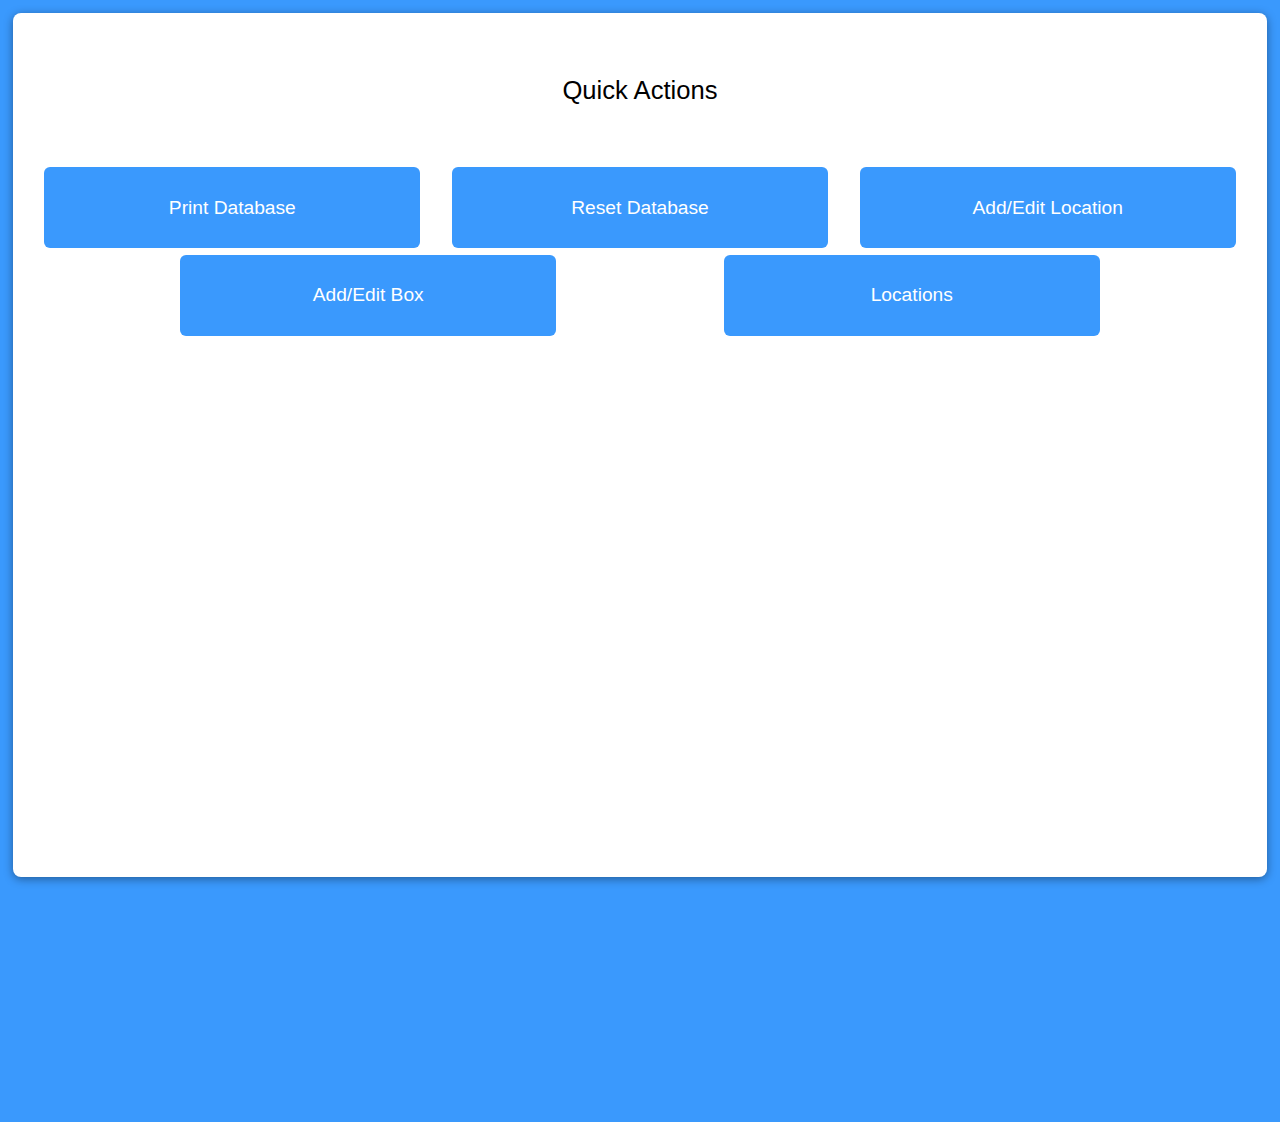
==== commit 50151bfb: "updated db commands" ====
--- a/templates/index.html
+++ b/templates/index.html
@@ -16,6 +16,7 @@
                 <button onClick="printDB()">Print Database</button>
                 <button onCLick="resetDB()">Reset Database</button>
                 <button onClick="addLocation()">Add/Edit Location</button>
+                <button onClick="addBox()">Add/Edit Box</button>
                 <button onclick="location.href='locations.html'">Locations</button>
             </div>
         </div>
@@ -28,23 +29,16 @@
             </div>
             <div id="locationBarcode">
                 <div id="scan">
-                    <input placeholder="Scan Barcode" id="barcodeInput">
-                    <p></p><!-- for formating, do not remove-->
-                    <button id="submit" onClick="submitBarcode()">submit</button>
+                    <input placeholder="Scan Barcode" id="barcodeLocationInput">
+                    <p></p>
+                    <button id="submit" onClick="submitLocationBarcode()">submit
+                        <span class="errorPopup" id="locationErrorPopup">Invalid Barcode</span>
+                    </button>
                 </div>
                 <p class="or">OR</p>
-                <!-- <div id="generate">
-                    <button onClick="generateNewBarcode()">Generate New Barcode</button>
-                </div> -->
                 <div id="select" class="selectMain">
                     <p>Select location:</p>
                     <div id="locationsSelect" class="selectSub">
-                        <!-- <div class='loc'>
-                            <button><img src='/resources/right-arrow-svgrepo-com.png'></button>
-                            <p>nameis very long</p>
-                            <p id='code'>123456789876</p>
-                        </div> -->
-
                     </div>
                 </div>
             </div>
@@ -57,86 +51,34 @@
                     <img id="barcodeImg"></img>
                     <div id="printDiv">
                         <button id="print" onClick="printBarcode()">Print Barcode</button>
+                        <input type="checkbox" id="includeLocationName">
+                        <label id="includeNameLabel">Include Name</label><br>
                     </div>
                 </div>
                 <div id="inputDiv">
-                    <!-- <p>name:</p> -->
-                    <input placeholder="Name" id="nameInput">
-                    <!-- <p>description:</p> -->
+                    <input placeholder="Name" id="locationNameInput">
+                    
                     <textarea placeholder="Description" id="descriptionInput"></textarea>
-                </div>
-                <div id="historyDiv">
-                    <div id="titleDiv"><p class='title'>History</p></div>
-                    <div id="headerEntry" class="entry">
-                        <b id='nameDiv' class='subEntry'>Name</b>
-                        <b id='descDiv' class='subEntry'>Description</b>
-                        <b id='boxDiv' class='subEntry'>Boxes</b>
-                        <b id='timeDiv' class='subEntry'>Time</b>
-                        <b id='versDiv' class='subEntry'>Version</b>
-                    </div>
-
                 </div>
                 <div id="finishs">
                     
-                    <div id="boxesSelect" class="selectMain">
+                    <div id="boxesListSelect" class="selectMain">
                         <p>boxes:</p>
                         <div id="select" class="selectSub">
-                            
-                            <div class='mini'>
+                            <!-- <div class='mini'>
                                 <button>
                                     <img src='/resources/imageTemplate.png'>
                                     <p id='name'>${location.name}</p>
                                     <p id='code'>${location.barcode}</p>
                                 </button>
-                            </div>
-                            <div class='mini'>
-                                <button>
-                                    <img src='/resources/imageTemplate.png'>
-                                    <p id='name'>${location.name}</p>
-                                    <p id='code'>${location.barcode}</p>
-                                </button>
-                            </div>
-                            <div class='mini'>
-                                <button>
-                                    <img src='/resources/imageTemplate.png'>
-                                    <p id='name'>${location.name}</p>
-                                    <p id='code'>${location.barcode}</p>
-                                </button>
-                            </div>
-                            <div class='mini'>
-                                <button>
-                                    <img src='/resources/imageTemplate.png'>
-                                    <p id='name'>${location.name}</p>
-                                    <p id='code'>${location.barcode}</p>
-                                </button>
-                            </div>
-                            <div class='mini'>
-                                <button>
-                                    <img src='/resources/imageTemplate.png'>
-                                    <p id='name'>${location.name}</p>
-                                    <p id='code'>${location.barcode}</p>
-                                </button>
-                            </div>
-                            <div class='mini'>
-                                <button>
-                                    <img src='/resources/imageTemplate.png'>
-                                    <p id='name'>${location.name}</p>
-                                    <p id='code'>${location.barcode}</p>
-                                </button>
-                            </div>
-                            <div class='mini'>
-                                <button>
-                                    <img src='/resources/imageTemplate.png'>
-                                    <p id='name'>${location.name}</p>
-                                    <p id='code'>${location.barcode}</p>
-                                </button>
-                            </div>
-
+                            </div> -->
+                            
                             
                         </div>
                     </div>
                     <div id="finishDiv">
-                        <button id="finish" onClick="finishLocation()">Finish</button>
+                        <button id="history" onClick="locationHistoryPopup()">View History</button>
+                        <button id="finish" onClick="finishLocationMain()">Finish</button>
                     </div>
                 </div>
                 
@@ -161,4 +103,87 @@
             </div>
         </div>
     </div>
+    <div id="locationHistoryPopup" class="popup">
+        
+        <div class="container">
+            <div class="xButtonDiv">
+                <button onClick="exitLocationHistoryPopup()"class="x">X</button>
+            </div>
+            <div id="historyDiv">
+                <div id="titleDiv"><p class='title'>History</p></div>
+                <div id="headerEntry" class="entry">
+                    <b id='nameDiv' class='subEntry'>Image</b>
+                    <b id='nameDiv' class='subEntry'>Name</b>
+                    <b id='descDiv' class='subEntry'>Description</b>
+                    <b id='boxDiv' class='subEntry'>Boxes</b>
+                    <b id='timeDiv' class='subEntry'>Time</b>
+                    <b id='versDiv' class='subEntry'>Version</b>
+                </div>
+            </div> 
+        </div>
+    </div>
+    <div id="boxPopup" class="popup">
+        
+        <div class="container">
+            <div class="xButtonDiv">
+                <button onClick="exitBoxPopup()"class="x">X</button>
+            </div>
+            <div id="boxBarcode">
+                <div id="scan">
+                    <input placeholder="Scan Barcode" id="barcodeBoxInput">
+                    <p></p>
+                    <button id="submit" onClick="submitBoxBarcode()">submit
+                        <span id="boxErrorPopup" class="errorPopup">Invalid Barcode</span>
+                    </button>
+                </div>
+                <p class="or">OR</p>
+                <div id="select" class="selectMain">
+                    <p>Select box:</p>
+                    <div id="boxesSelect" class="selectSub">
+                    </div>
+                </div>
+            </div>
+            <div id="boxInfo">
+                <div id="topDiv">
+                    <img id="boxImg" src=""></img>
+                    <div id="imgButtonDiv">
+                        <button id="imgButton" onClick="camera()">Add/Change Image</button>
+                    </div>
+                    <img id="barcodeImg"></img>
+                    <div id="printDiv">
+                        <button id="print" onClick="printBarcode()">Print Barcode</button>
+                        <input type="checkbox" id="includeBoxName">
+                        <label id="includeNameLabel">Include Name</label><br>
+                    </div>
+                </div>
+                <div id="inputDiv">
+                    <input placeholder="Name" id="boxNameInput">
+                    
+                    <textarea placeholder="Description" id="descriptionInput"></textarea>
+                </div>
+                <div id="finishs">
+                    
+                    <div id="itemsSelect" class="selectMain">
+                        <p>items:</p>
+                        <div id="select" class="selectSub">
+                            <div class='mini'>
+                                <button>
+                                    <img src='/resources/imageTemplate.png'>
+                                    <p id='name'>${location.name}</p>
+                                    <p id='code'>${location.barcode}</p>
+                                </button>
+                            </div>
+                            
+                            
+                        </div>
+                    </div>
+                    <div id="finishDiv">
+                        <button id="history" onClick="boxHistoryPopup()">View History</button>
+                        <button id="finish" onClick="finishBoxMain()">Finish</button>
+                    </div>
+                </div>
+                
+            </div>
+        </div>
+    </div>
 </body>--- a/static/index.css
+++ b/static/index.css
@@ -13,18 +13,7 @@
     padding: 0;
     overflow-y: hidden;
 }
-button{
-    border: none;
-    border-radius: 6px;
-        background-color: var(--accent);
-    font-size: 1.5vw;
-    color: white;
-    
-}
-button:hover{
-    background-color: var(--accentHover);
-}
-p{margin:0}
+
 #input{
     /* justify-content: flex-start;  */
     #buttons{
--- a/static/popups.css
+++ b/static/popups.css
@@ -5,13 +5,52 @@
     --accentHover: #0056b3;
     --popupOverlay:rgba(0, 0, 0, 0.5);
 }
+button{
+    border: none;
+    border-radius: 6px;
+        background-color: var(--accent);
+    font-size: 1.5vw;
+    color: white;
+    padding-block: 2vh;
+    padding-inline: 2vh;
+}
+button:hover{
+    background-color: var(--accentHover);
+}
+.errorPopup {
+    visibility: hidden;
+    background-color:#000000;
+    color: #fff;
+    text-align: center;
+    border-radius: 6px;
+    padding: 8px 0;
+    position: absolute;
+    bottom: 125%;
+    left: 50%;
+    margin-left: -80px;
+}
+
+.errorPopup::after{
+    content: "";
+    position: absolute;
+    top: 100%;
+    left: 50%;
+    margin-left: -5px;
+    border-width: 5px;
+    border-style: solid;
+    border-color: #000000 transparent transparent transparent;
+    opacity: 1;
+}
 .subEntry{
     text-align: center;
 }
 .selectMain{             
     height:fit-content;
     width: 100%;
-    margin-top: 1%;
+
+    p{
+        font-size: 1.5vw;
+    }
     .selectSub{
         position: relative;
         display: flex;
@@ -27,11 +66,13 @@
 body{
     overflow-y: hidden;
 }
+
+
+p{margin:0}
 .mini{
     position: relative;
-    width:6vw;
-    /* height: fit-content; */
-    height: 18vh;
+    width:10vw;
+    height: 30vh;
     
     margin-inline: 2%;
     margin-bottom: 2%;
@@ -89,14 +130,11 @@
         position: relative;
         border-radius: 8px;
         box-shadow: 0 2px 10px rgba(0, 0, 0, 0.4);
-        /* border: 1px solid #ced4da; */
-        /* background-image: linear-gradient(135deg, aqua, rgb(47, 168, 168)); */
         background: white;
         overflow-y:auto;
-        /* overflow-x:hidden; */
+
         height:100%;
         width: 100%;
-        /* margin-inline: 0.5%; */
         .title{
             position:relative;
             font-size: 2vw;
@@ -104,36 +142,77 @@
             height: fit-content;
             margin-block:0;
             margin-top: 5%;
-            /* margin-block: 5%; */
             text-align: center;
             
         }
     }
     
 }
-#cameraPopup{
+#box{
+    position: relative;
+    display: flex;
+    flex-wrap: wrap;
+    width: 100%;
+    height: 70vh;
+    #camera{
+        position: absolute;
+        visibility: inherit;
+        width: 100%;
+        height: fit-content;
+        display: flex;
+        flex-wrap: wrap;
+        justify-content: center;
+        #video{
+            visibility: inherit;
+            height: 55vh;
+            width: fit-content;
+            margin-inline: 100%;
+                    
+        }
+        
+    }
+    #confirm{
+        display:none;
+        visibility: hidden;
+        position: absolute;
+        visibility: hidden;
+        width: 100%;
+        margin-top: 3%;
+        height: fit-content;
+        display: flex;
+        flex-wrap: wrap;
+        justify-content: center;
+        #canvas{
+            visibility: inherit;
+            height: 55vh;
+            width: fit-content;
+            margin-inline: 100%;
+            height: fit-content;
+        }
+        button{
+            visibility: inherit;
+            margin-inline: 5%;
+        }
+    }
+}
+.popup{
     background-color: var(--popupOverlay);
     width: 100vw;
     height:100%;
+    
     visibility: hidden;
-    position: absolute;
-    button{
-        padding-block: 3%;
-        padding-inline: 5%;
-        margin-top: 2%;
-        visibility: inherit;
-    }
+    position: absolute; 
     .container{
-        display: flex;
+        
         border-radius: 8px;
+        display: flex;
         flex-wrap: wrap;
         width: 80%;
-        min-height: 80vh;
-        height: auto;
+        height: 85vh;
         background-color: white;
-        justify-content: center;
+        
         margin-inline: 8%;
-        margin-top: 2%;
+        margin-top: 1%;
         
         padding: 2%;
         .xButtonDiv{
@@ -150,297 +229,326 @@
                     
             }
         }
-        #box{
-            position: relative;
-            display: flex;
+    }
+}
+#locationBarcode{
+    position: absolute;
+    width: inherit;
+    visibility: hidden;
+    margin-top: 5%;
+    font-size: 1.5vw;
+    #scan{
+        position: relative;
+        display: flex;
+        flex-wrap: wrap;
+        justify-content: space-between;
+        align-items: center;
+        height: fit-content;
+        p{
+            width: 20%;
+            height: fit-content;
+        }
+        input{
+            font-size: 1.5vw;
+            width:100%;
+            height: 20%;
+        }
+        #submit{
+            margin-top: 2%;
+            width:20%;
+            height:fit-content;
+            padding-top: 2%;
+            padding-bottom: 2%;
+        }
+    }
+    
+    .or{
+        text-align: center;
+        
+        margin-top: 1%;
+    }
+} 
+#locationInfo{
+    visibility: hidden;
+    display: flex;
+    position: absolute;
+    margin-top: 3%;
+    width: inherit;
+    height: inherit;
+    flex-wrap: wrap;
+    justify-content: space-evenly;
+    align-content: center;
+    #topDiv{
+        display: flex;
+        flex-wrap: wrap;
+        justify-content: space-evenly;
+        width: 100%;
+        height: 15vh;
+        padding-inline: 3%;
+        #locImg{
+            
+            height:100%;
+        }
+        #imgButtonDiv{
+            width: 20%;
+            height: 100%;
+            button{
+                height:100%;
+            }
+        }
+        #barcodeImg{
+            margin-top: 0;
+            margin-left: 10%;
+            height: 100%;
+            width: fit-content;
+        } 
+        #printDiv{
+            margin-top: 1%;
+            width:25%;
+            height: 100%;
+            #print{
+                width: 100%;
+            }
+        }
+    } 
+    #inputDiv{
+        display: flex;
+        flex-wrap: wrap;
+        justify-content: flex-start;
+        width: 100%;
+        height: 25vh;
+        input{
+            font-size: 1.5vw;
+            width:100%;
+            height: fit-content;
+            margin-top: 1%;
+        }
+        textarea{
+            font-size: 1.5vw;
+            width:99.5%;
+            max-width: 99.5%;
+            min-width: 99.5%;
+            height: 15vh;
+            min-height: 15vh;
+            max-height: 15vh;
+            overflow-y: scroll;
+            
+        }
+    }
+    
+    #finishs{
+        width: 100%;
+        height: 36vh;
+        display: flex;
+        flex-wrap: wrap;
+        justify-content: space-between;
+        padding-inline: 3%;
+        #boxesSelect{
+            width: 70%; 
+            height: inherit;  
+        }
+        #finishDiv{
+            width:25%;
+            height: inherit;
+            display:flex;
             flex-wrap: wrap;
-            width: 100%;
-            height: 70vh;
-            #camera{
-                position: absolute;
-                visibility: inherit;
+            justify-content:space-evenly;
+            button{
+                margin-top: 5%;
+                /* height: fit-content; */
                 width: 100%;
-                height: fit-content;
-                display: flex;
-                flex-wrap: wrap;
-                justify-content: center;
-                #video{
-                    visibility: inherit;
-                    height: 55vh;
-                    width: fit-content;
-                    margin-inline: 100%;
-                            
-                }
                 
             }
-            #confirm{
-                display:none;
-                visibility: hidden;
-                position: absolute;
-                visibility: hidden;
+        }
+    }  
+}
+#historyDiv{
+    width: 100%;
+    height: 100%;
+    overflow-y: auto;
+    /* display: flex;
+    flex-wrap: wrap;
+    justify-content: flex-start; */
+    #titleDiv{
+        width: 100%;
+        flex-wrap: wrap;
+        justify-content: center;
+        p{
+            text-align: center;
+        }
+    }
+    .entry{
+        display: flex;
+        flex-wrap: wrap;
+        width: 100%;
+        border-bottom: 1px solid grey;
+        padding-bottom: 1%;
+        padding-top: 1%;
+        height: fit-content;
+        #imageDiv{
+            width:12%;
+            height:fit-content;
+        }
+        #nameDiv{
+            width:15%;
+        }
+        #descDiv{
+            width: 30%;
+            
+        }
+        #boxDiv{
+            width: 25%;
+        }
+        #timeDiv{
+            
+            width: 10%;
+        }
+        #versDiv{
+            
+            width: 5%;
+        }
+        .subEntry{
+            font-size: 1vw;
+            line-height: 1.5em;
+            height: 3em;
+            overflow-x: hidden;
+            overflow-y: auto;
+            white-space: wrap;
+            text-wrap: wrap;
+            text-align: center;
+            overflow-wrap: break-word;
+        }
+    }
+}
+
+#boxBarcode{
+    position: absolute;
+    width: inherit;
+    visibility: hidden;
+    margin-top: 5%;
+    font-size: 1.5vw;
+    #scan{
+        position: relative;
+        display: flex;
+        flex-wrap: wrap;
+        justify-content: space-between;
+        align-items: center;
+        height: fit-content;
+        p{
+            width: 20%;
+            height: fit-content;
+        }
+        input{
+            font-size: 1.5vw;
+            width:100%;
+            height: 20%;
+        }
+        #submit{
+            margin-top: 2%;
+            width:20%;
+            height:fit-content;
+            padding-top: 2%;
+            padding-bottom: 2%;
+        }
+    }
+    
+    .or{
+        text-align: center;
+        
+        margin-top: 1%;
+    }
+} 
+#boxInfo{
+    visibility: hidden;
+    display: flex;
+    position: absolute;
+    margin-top: 3%;
+    width: inherit;
+    height: inherit;
+    flex-wrap: wrap;
+    justify-content: space-evenly;
+    align-content: center;
+    #topDiv{
+        display: flex;
+        flex-wrap: wrap;
+        justify-content: space-evenly;
+        width: 100%;
+        height: 15vh;
+        padding-inline: 3%;
+        #boxImg{
+            
+            height:100%;
+        }
+        #imgButtonDiv{
+            width: 20%;
+            height: 100%;
+            button{
+                height:100%;
+            }
+        }
+        #barcodeImg{
+            margin-top: 0;
+            margin-left: 10%;
+            height: 100%;
+            width: fit-content;
+        } 
+        #printDiv{
+            margin-top: 1%;
+            width:25%;
+            height: 100%;
+            #print{
                 width: 100%;
-                margin-top: 3%;
-                height: fit-content;
-                display: flex;
-                flex-wrap: wrap;
-                justify-content: center;
-                #canvas{
-                    visibility: inherit;
-                    height: 55vh;
-                    width: fit-content;
-                    margin-inline: 100%;
-                    height: fit-content;
-                }
-                button{
-                    visibility: inherit;
-                    margin-inline: 5%;
-                }
-            }
-        }
-    }
-    
-}
-#locationPopup{
-    background-color: var(--popupOverlay);
-    width: 100vw;
-    height:100%;
-    
-    visibility: hidden;
-    position: absolute;
-    .container{
-        
-        border-radius: 8px;
-        display: flex;
-        flex-wrap: wrap;
-        width: 80%;
-        min-height: 80vh;
-        height: fit-content;
-        background-color: white;
-        
-        margin-inline: 8%;
-        margin-top: 2%;
-        
-        padding: 2%;
-        .xButtonDiv{
-            display: flex;
+            }
+        }
+    } 
+    #inputDiv{
+        display: flex;
+        flex-wrap: wrap;
+        justify-content: flex-start;
+        width: 100%;
+        height: 25vh;
+        input{
+            font-size: 1.5vw;
+            width:100%;
+            height: fit-content;
+            margin-top: 1%;
+        }
+        textarea{
+            font-size: 1.5vw;
+            width:99.5%;
+            max-width: 99.5%;
+            min-width: 99.5%;
+            height: 15vh;
+            min-height: 15vh;
+            max-height: 15vh;
+            overflow-y: scroll;
+            
+        }
+    }
+    
+    #finishs{
+        width: 100%;
+        height: 36vh;
+        display: flex;
+        flex-wrap: wrap;
+        justify-content: space-between;
+        padding-inline: 3%;
+        #boxesSelect{
+            width: 70%; 
+            height: inherit;  
+        }
+        #finishDiv{
+            width:25%;
+            height: inherit;
+            display:flex;
             flex-wrap: wrap;
-            width: 100%;
-            height: fit-content;
-            margin: 0;
-            justify-content: flex-end;
-            .x{
-                padding:0;
-                width: 2vw;
-                height: 2vw;
-                    
-            }
-        }
-        #locationBarcode{
-            position: absolute;
-            width: inherit;
-            visibility: hidden;
-            margin-top: 5%;
-            font-size: 1.5vw;
-            #scan{
-                position: relative;
-                display: flex;
-                flex-wrap: wrap;
-                justify-content: space-between;
-                align-items: center;
-                height: fit-content;
-                p{
-                    width: 20%;
-                    height: fit-content;
-                }
-                input{
-                    font-size: 1.5vw;
-                    width:100%;
-                    height: 20%;
-                }
-                #submit{
-                    margin-top: 2%;
-                    width:20%;
-                    height:fit-content;
-                    padding-top: 2%;
-                    padding-bottom: 2%;
-                }
-            }
-            
-            .or{
-                text-align: center;
-                margin-bottom: 2%;
-                margin-top: 3%;
-            }
-        } 
-        #locationInfo{
-            visibility: hidden;
-            display: flex;
-            position: absolute;
-            margin-top: 3%;
-            width: inherit;
-            height: inherit;
-            flex-wrap: wrap;
-            justify-content: space-evenly;
-            align-content: center;
-            #topDiv{
-                display: flex;
-                flex-wrap: wrap;
-                justify-content: space-evenly;
+            justify-content:space-evenly;
+            button{
+                margin-top: 5%;
+                /* height: fit-content; */
                 width: 100%;
-                height: 20vh;
-                padding-inline: 3%;
-                #locImg{
-                    
-                    height:100%;
-                }
-                #imgButtonDiv{
-                    width: 20%;
-                    height: 100%;
-                    #imgButton{
-                        margin-top: 5%;
-                        height: fit-content;
-                        width: 100%;
-                        padding-top: 10%;
-                        padding-bottom: 10%;
-                    }
-                }
-                #barcodeImg{
-                    margin-top: 0;
-                    margin-left: 10%;
-                    /* max-height: 13vh; */
-                    height: 100%;
-                    width: fit-content;
-                } 
-                #printDiv{
-                    margin-top: 1%;
-                    width:20%;
-                    height: 100%;
-                    #print{
-                        height: fit-content;
-                        width: 100%;
-                        padding-top: 10%;
-                        padding-bottom: 10%;
-                    }
-                }
-            } 
-            #inputDiv{
-                /* background-image: linear-gradient(rgba(0, 0, 0, 0.5), white 10%, white 90%, rgba(0, 0, 0, 0.5) 100%); */
-                display: flex;
-                flex-wrap: wrap;
-                justify-content: center;
-                width: 50%;
-                height: 25vh;
                 
-                /* p{
-                    width: 25%;
-                    margin-top: 1%; 
-                    margin-bottom: 3%;
-                } */
-                input{
-                    font-size: 1.5vw;
-                    width:100%;
-                    height: fit-content;
-                    margin-top: 5%;
-                    /* margin-bottom: 2%; */
-                }
-                textarea{
-                    font-size: 1.5vw;
-                    width:99%;
-                    max-width: 99%;
-                    min-width: 99%;
-                    height: 15vh;
-                    overflow-y: scroll;
-                    
-                }
-            }
-            #historyDiv{
-                background-image: linear-gradient(rgba(0, 0, 0, 0.5), white 5%, white 90%, rgba(0, 0, 0, 0.5) 100%);
-                width: 48%;
-                margin-left: 2%;
-                height: 25vh;
-                overflow-y: auto;
-                display: flex;
-                flex-wrap: wrap;
-                #titleDiv{
-                    width: 100%;
-                    flex-wrap: wrap;
-                    justify-content: center;
-                    p{
-                        text-align: center;
-                    }
-                }
-                .entry{
-                    display: flex;
-                    flex-wrap: wrap;
-                    width: 100%;
-                    border-bottom: 1px solid grey;
-                    padding-bottom: 1%;
-                    height: fit-content;
-                    
-                    #nameDiv{
-                        width:15%;
-                    }
-                    #descDiv{
-                        
-                        width: 30%;
-                        line-height: 1.5em;
-                        height: 3em;
-                        overflow-x: hidden;
-                        overflow-y: auto;
-                        white-space: wrap;
-                        text-wrap: wrap;
-                        text-align: center;
-                        overflow-wrap: break-word;
-                    }
-                    #boxDiv{
-                        width: 20%;
-                    }
-                    #timeDiv{
-                        
-                        width: 20%;
-                    }
-                    #versDiv{
-                        
-                        width: 10%;
-                    }
-                    .subEntry{
-                        font-size: 1vw;
-                        max-height: 4vw;
-                        overflow-y: auto;
-                        /* overflow-x:none;
-                        overflow-y: auto;
-                        display: -webkit-box;
-                        -webkit-line-clamp: 3;
-                        -webkit-box-orient: vertical;
-                        text-overflow: clip; */
-                    }
-                }
-            }
-            #finishs{
-                width: 100%;
-                height: 22vh;
-                display: flex;
-                flex-wrap: wrap;
-                justify-content: space-between;
-                padding-inline: 3%;
-                #boxesSelect{
-                    width: 70%; 
-                    height: inherit;          
-                }
-                #finishDiv{
-                    width:25%;
-                    height: fit-content;
-                    padding-top: 1%;
-                    padding-bottom: 1%;
-                    button{
-                        margin-top: 5%;
-                        height: fit-content;
-                        width: 100%;
-                        padding-top: 10%;
-                        padding-bottom: 10%;
-                    }
-                }
-            }  
-        }
-    }
+            }
+        }
+    }  
 }